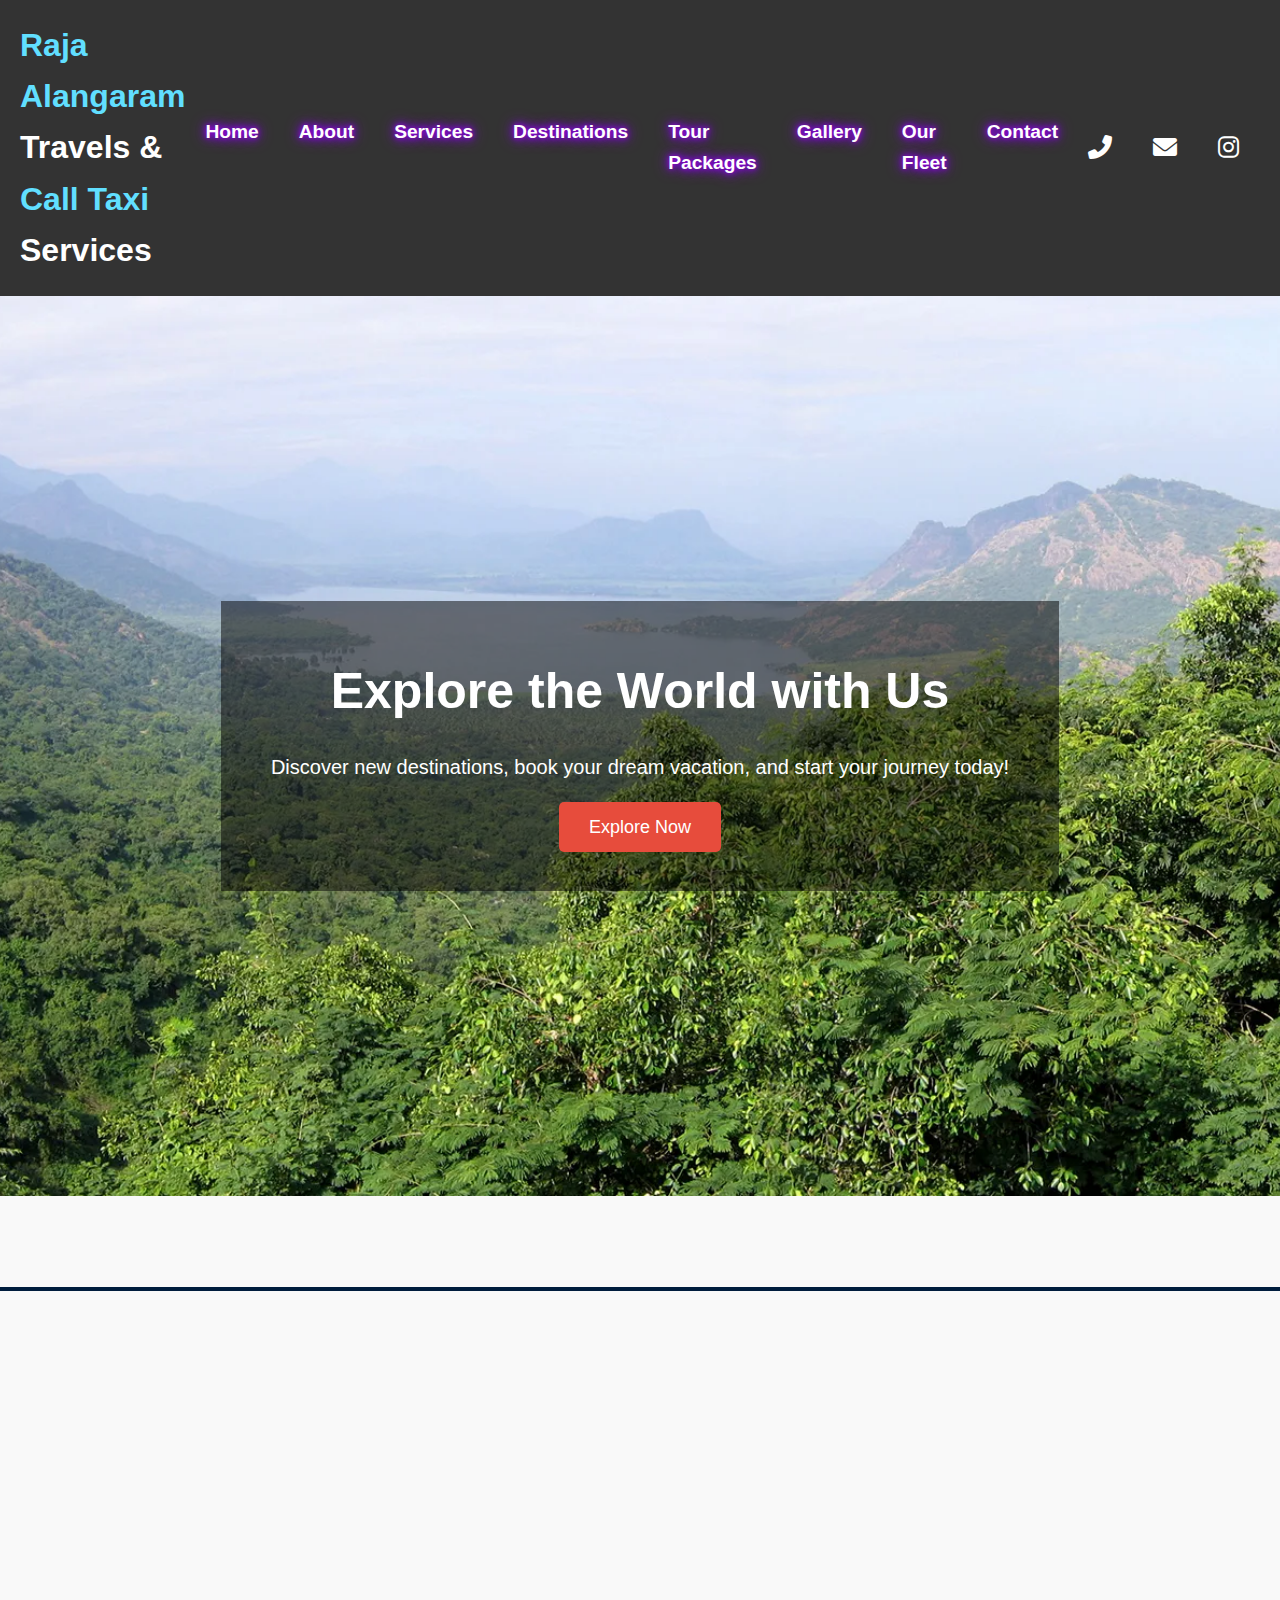
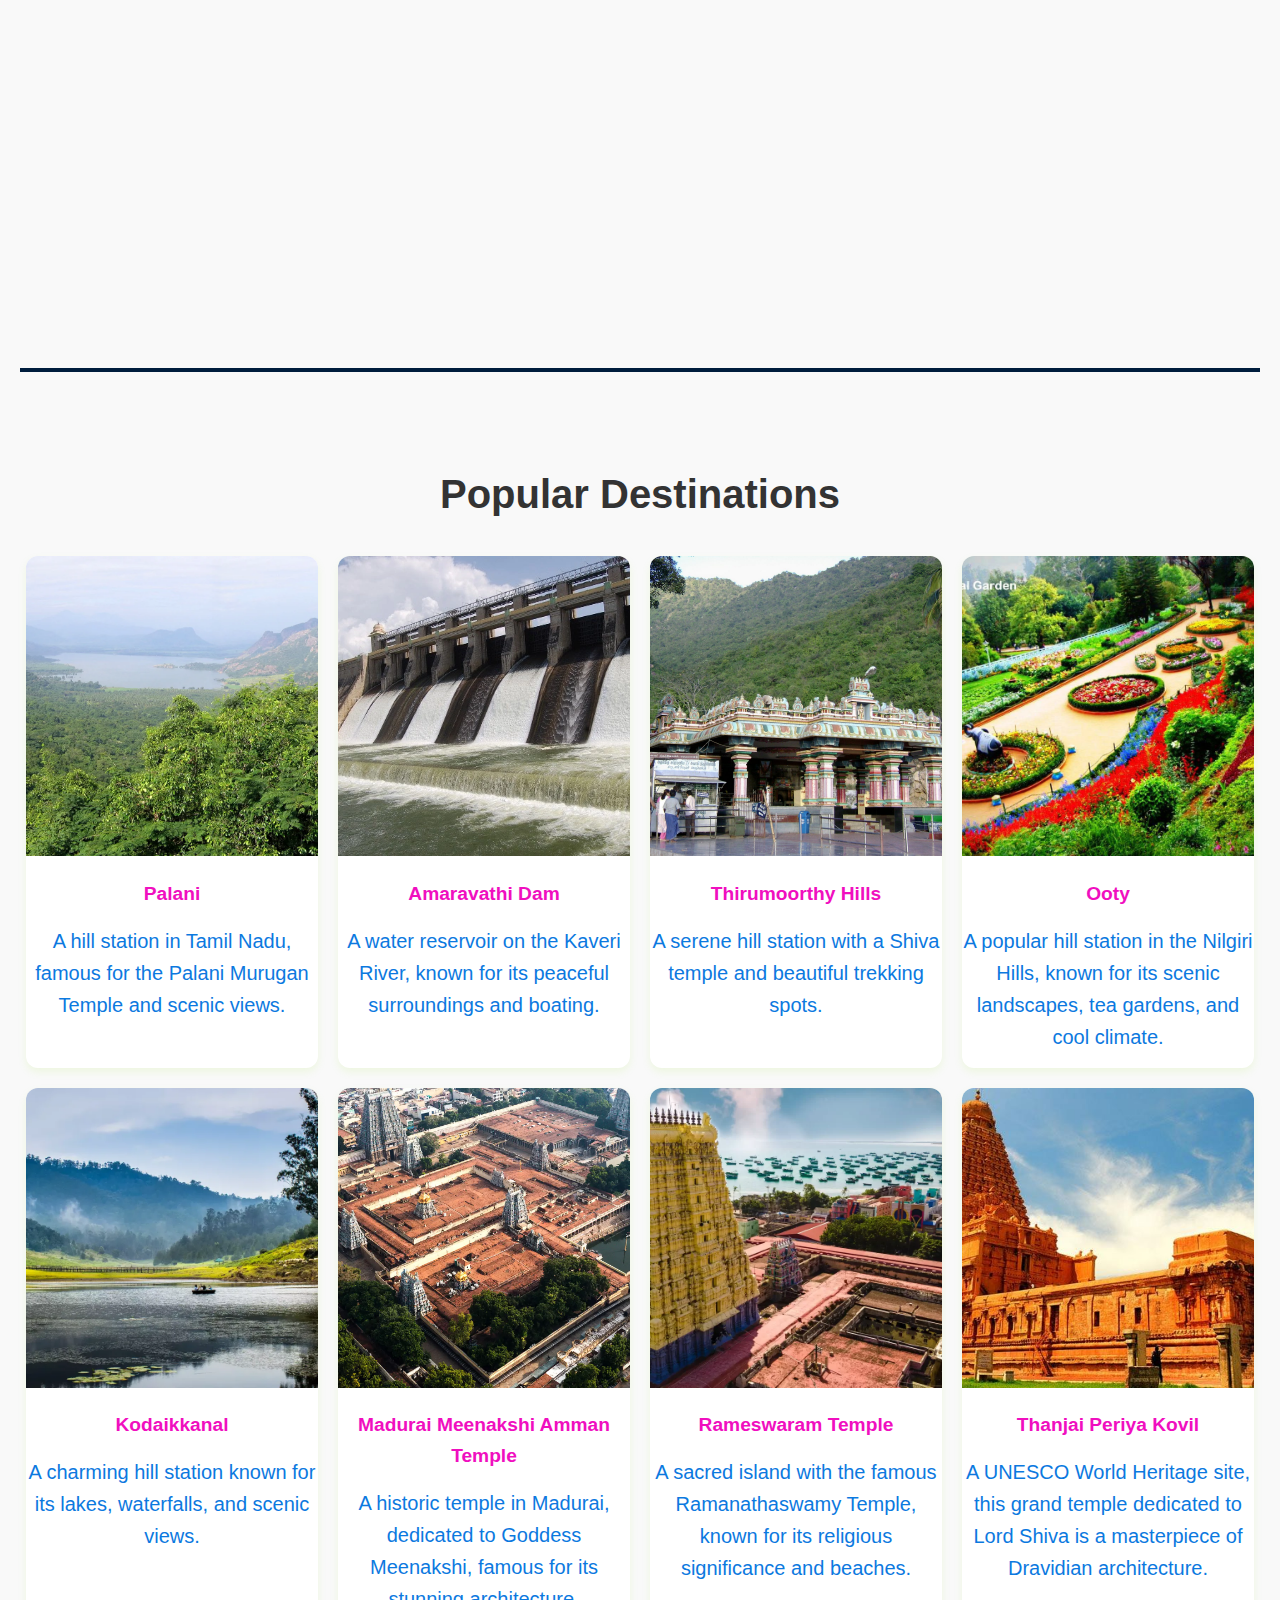
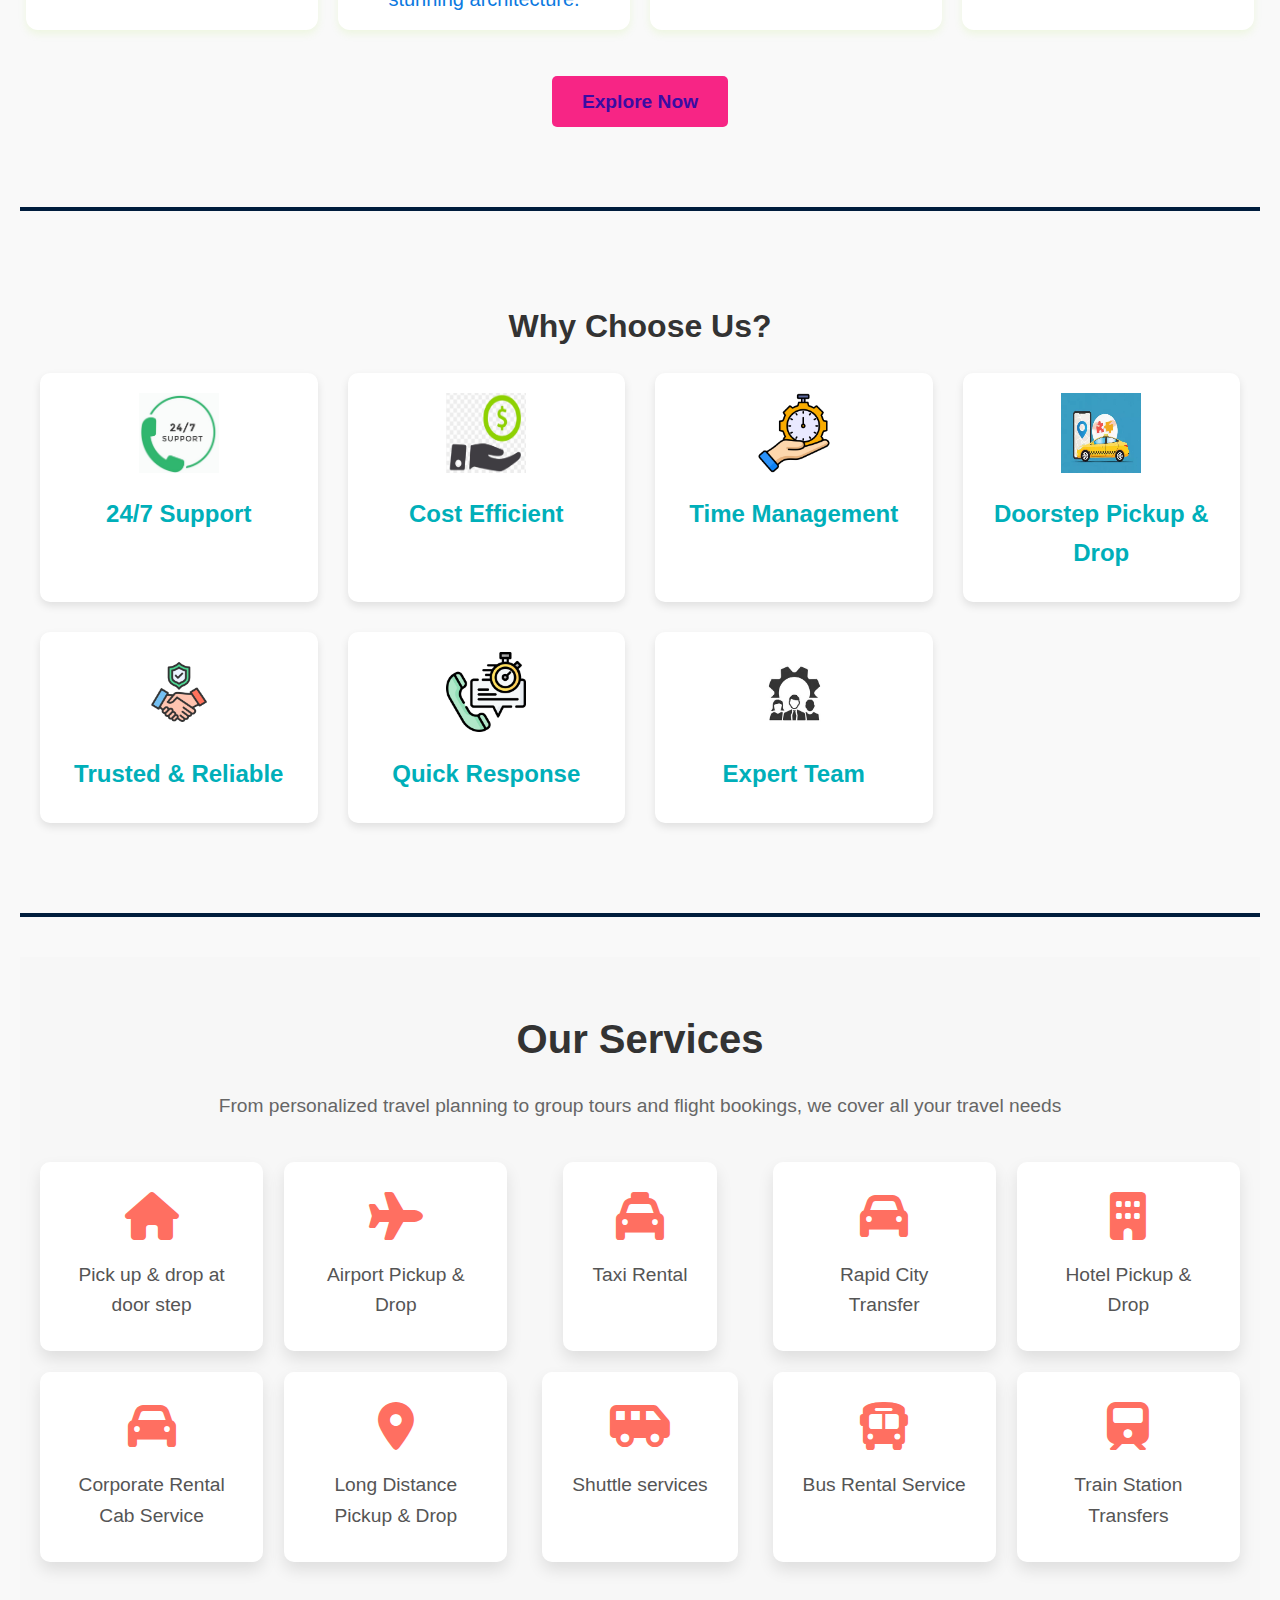
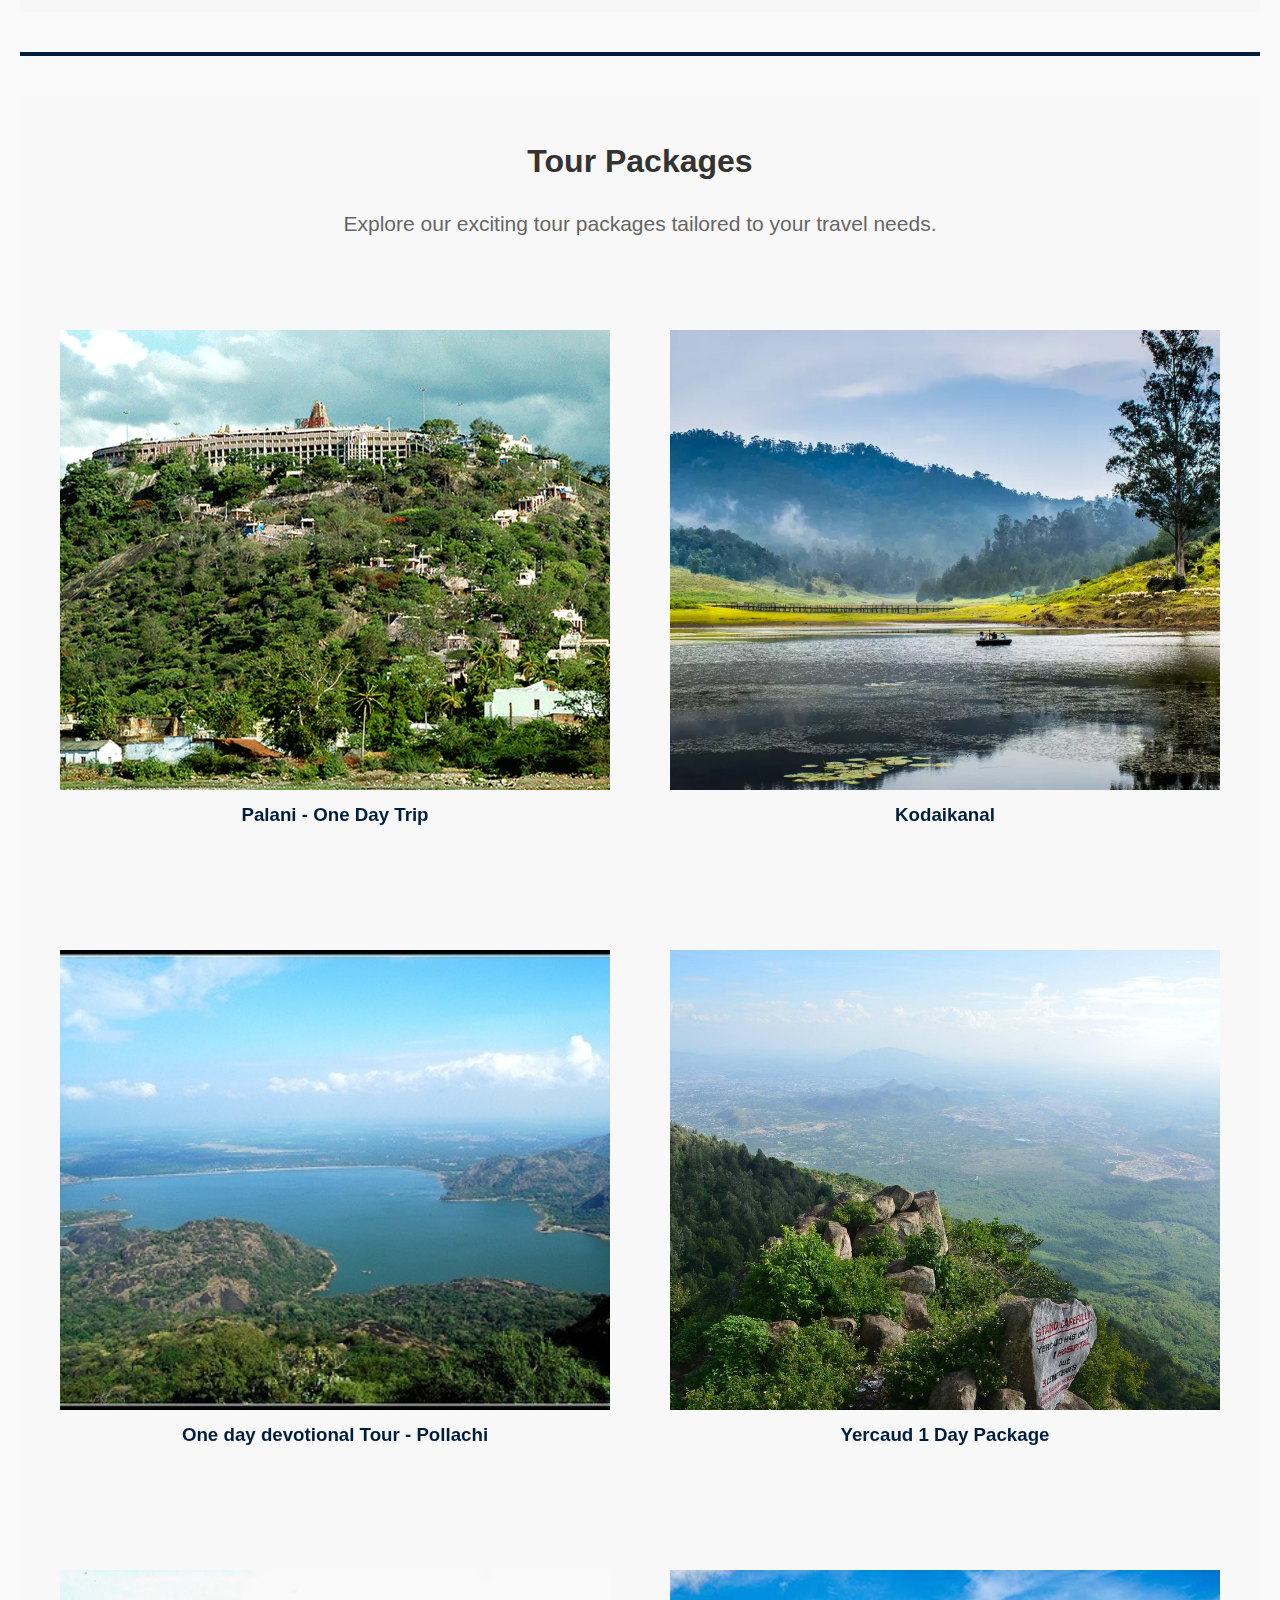
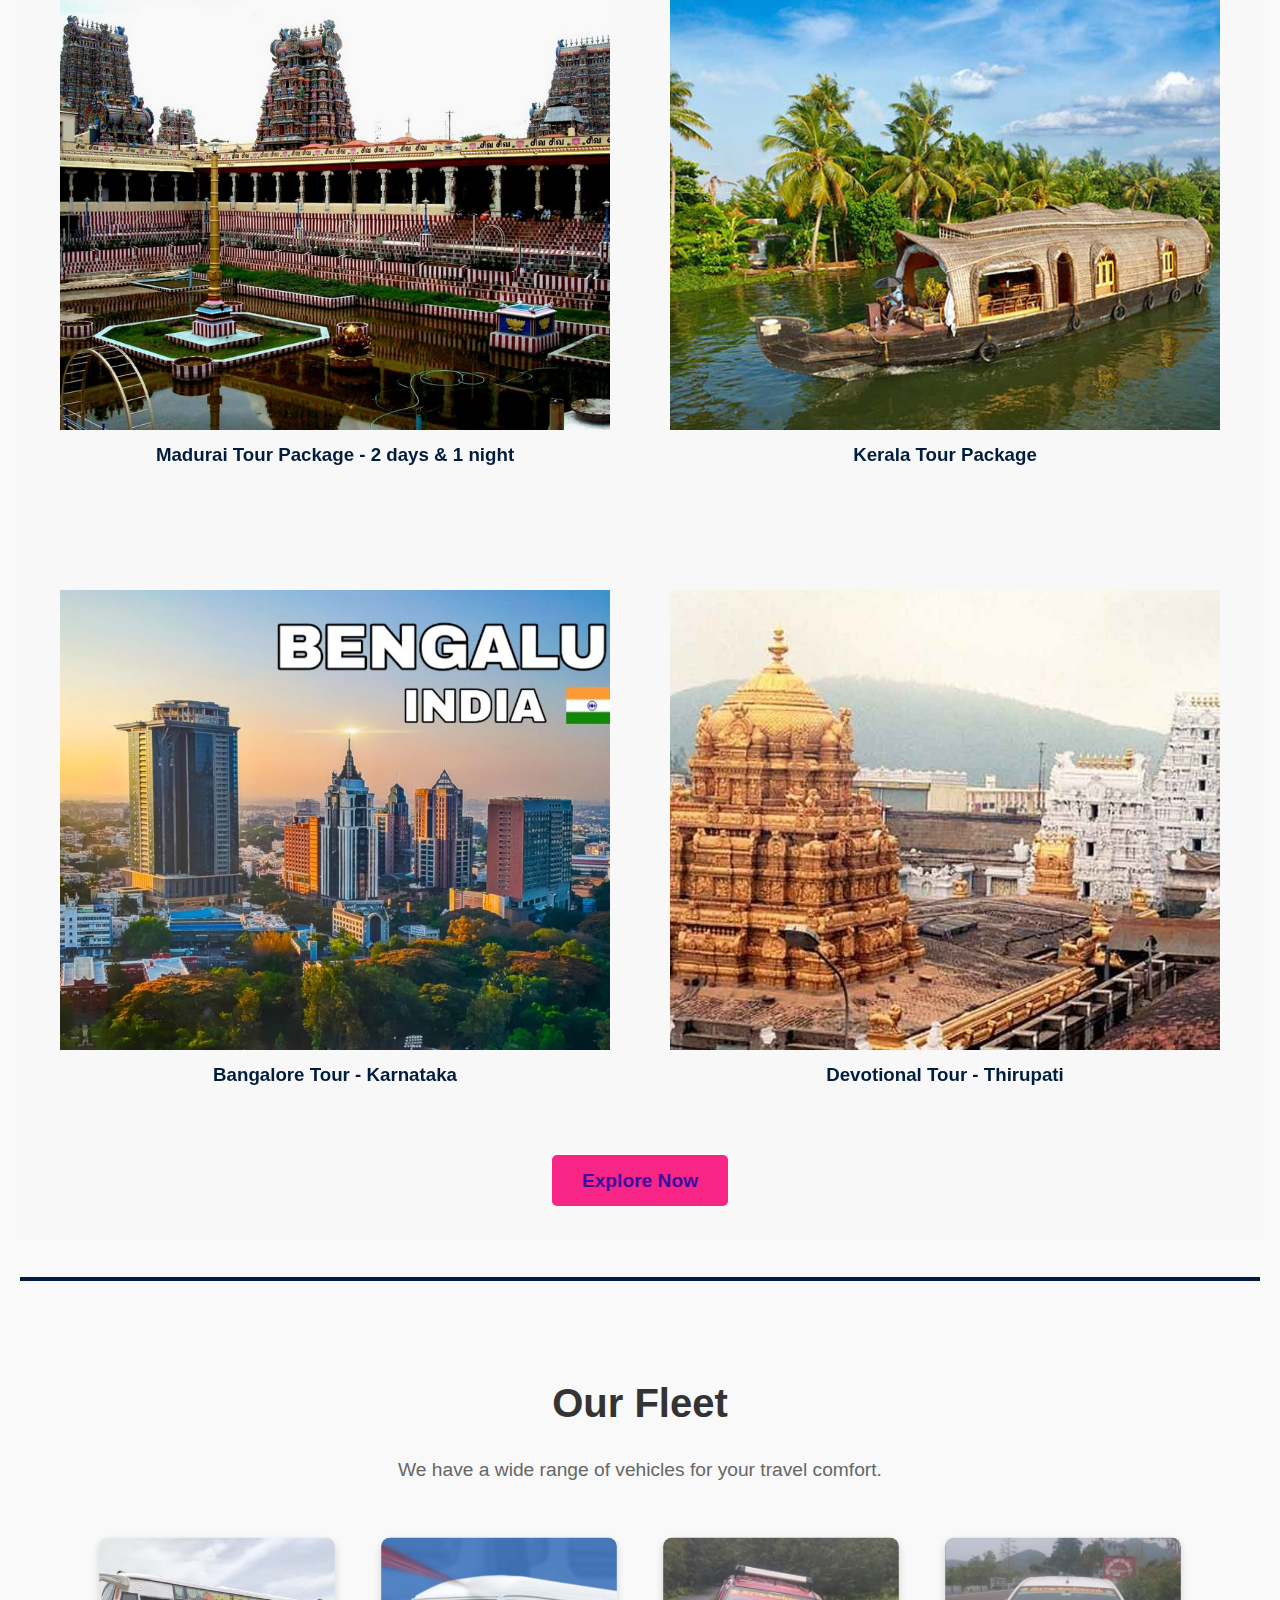
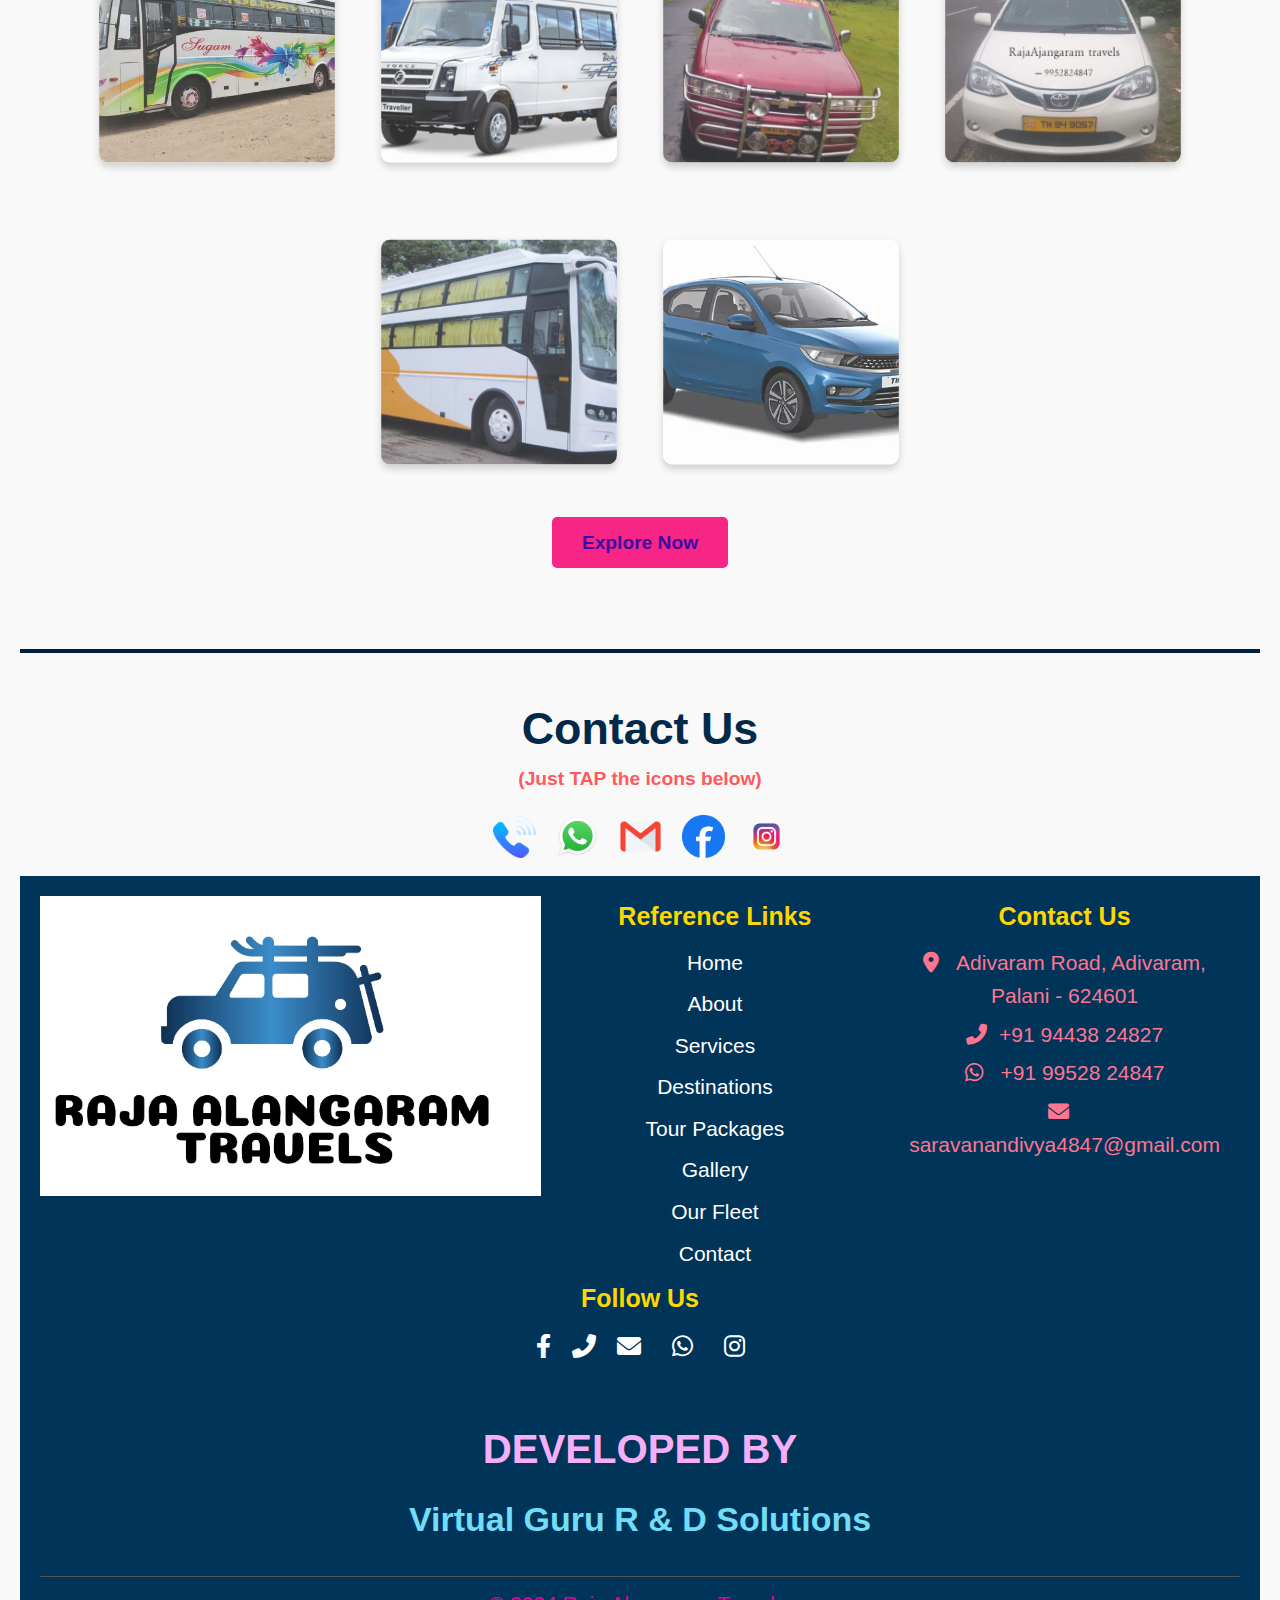
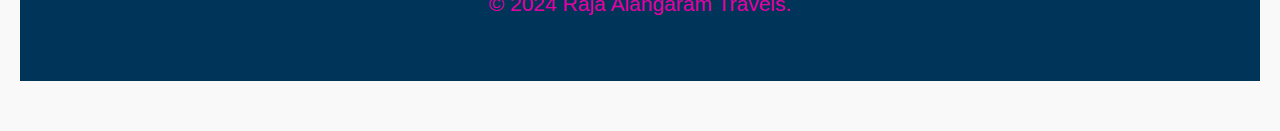
==== index.html @ 573901cd "Add files via upload" ====
<!DOCTYPE html>
<html lang="en">

<head>
    <meta charset="UTF-8">
    <meta name="viewport" content="width=device-width, initial-scale=1.0">
    <meta http-equiv="X-UA-Compatible" content="ie=edge">
    <title>Raja Alangaram Travels & Call Taxi Services in Palani</title>
    <link rel="icon" type="image/png" href="images/logo.jpg"> 
    <link rel="stylesheet" href="styles.css">
    <script src="script.js"></script>
    <!-- <script defer src="script.js"></script> -->
    <!-- Include FontAwesome for social media icons -->
    <link rel="stylesheet" href="https://cdnjs.cloudflare.com/ajax/libs/font-awesome/6.0.0-beta3/css/all.min.css">
</head>

<body>

    <!-- Header Section -->
    <header class="header">
        <div class="logo"><span>Raja Alangaram </span>Travels & <span>Call Taxi</span> Services</div>

        <!-- Hamburger Icon -->
        <div class="hamburger-icon" onclick="toggleMenu()">
            <i class="fas fa-bars"></i>
        </div>

        <nav class="navbar">
            <ul>
                <li><a href="#home">Home</a></li>
                <li><a href="About.html" target="_blank">About</a></li>
                <li><a href="Services.html" target="_blank">Services</a></li>
                <li><a href="Destinations.html" target="_blank">Destinations</a></li>
                <li><a href="Tour_packages.html" target="_blank">Tour Packages</a></li>
                <li><a href="Gallery.html" target="_blank">Gallery</a></li>
                <li><a href="Our_fleet.html" target="_blank">Our Fleet</a></li>
                <li><a href="Contact.html" target="_blank">Contact</a></li>
            </ul>
        </nav>
        <div class="social-icons">
            <a href="tel:+919443824847" class="icon"><i class="fas fa-phone-alt"></i></a>
            <a href="mailto:saravanandivya4847@gmail.com" class="icon"><i class="fas fa-envelope"></i></a>
            <a href="https://www.instagram.com/saravana2444kumar/profilecard/" target="_blank" class="icon"><i
                    class="fab fa-instagram"></i></a>
            <a href="https://www.facebook.com/people/Raja-Alangaram-Travels/100054265190573/" target="_blank"
                class="icon"><i class="fab fa-facebook-f"></i></a>
            <a href="https://wa.me/+919952824847" target="_blank" class="icon"><i class="fab fa-whatsapp"></i></a>
        </div>
    </header>
    <!-- Hero Section -->
    <section id="home" class="hero">
        <div class="hero-content">
            <h1>Explore the World with Us</h1>
            <p>Discover new destinations, book your dream vacation, and start your journey today!</p>
            <a href="#destinations" class="cta-btn">Explore Now</a>
        </div>
    </section>
    <br><br>
    <hr class="section-divider">

    <section id="abt" class="about">
        <h2 class="about-title">About Us</h2>
        <section id="abt" class="about">
            <div class="about-content">
                <!-- Left side content (image or other elements) -->
                <div class="about-image">
                    <img src="images/00.jpg" alt="About Us Image">
                </div>

                <!-- Right side content (text) -->
                <div class="about-text">
                    <p>Established in 2002, Raja Alangaram Travels in Adivaram, Palani, is a leading provider of 24-hour
                        car hire services. Known for its customer-centric approach, the business has built a strong
                        reputation, serving both local and out-of-town clients. Located near the bus stand on Adivaram
                        Road, it is easily accessible and continues to grow, with plans for expansion to serve a larger
                        clientele. The dedicated team strives to achieve the company’s vision of delivering excellent
                        services and products.</p>
                    <p>The company’s focus on customer satisfaction has helped it gain a loyal base, and its commitment
                        to quality service is reflected in the hard work and dedication of its staff. With its prime
                        location and convenient transport links, Raja Alangaram Travels remains a trusted choice for
                        those seeking reliable car hire services in Palani.</p>
                </div>
            </div>
        </section>


        <hr class="section-divider">

        <!-- Destinations Section -->
        <section id="destinations" class="destinations">
            <h2>Popular Destinations</h2>
            <div class="destination-cards">
                <div class="card">
                    <img src="images/palani.jpeg" alt="Palani">
                    <h3>Palani</h3>
                    <p>A hill station in Tamil Nadu, famous for the Palani Murugan Temple and scenic views.</p>
                </div>
                <div class="card">
                    <img src="images/amaravathi .jpg" alt="Amaravathi Dam">
                    <h3>Amaravathi Dam</h3>
                    <p>A water reservoir on the Kaveri River, known for its peaceful surroundings and boating.</p>
                </div>
                <div class="card">
                    <img src="images/thirumoorthy hills.jpg" alt="Thirumoorthy Hills">
                    <h3>Thirumoorthy Hills</h3>
                    <p>A serene hill station with a Shiva temple and beautiful trekking spots.</p>
                </div>
                <div class="card">
                    <img src="images/ooty.jpg" alt="Ooty">
                    <h3>Ooty</h3>
                    <p> A popular hill station in the Nilgiri Hills, known for its scenic landscapes, tea gardens, and
                        cool climate.</p>
                </div>
                <div class="card">
                    <img src="images/kodaikanal.jpg" alt="Kodaikkanal">
                    <h3>Kodaikkanal</h3>
                    <p>A charming hill station known for its lakes, waterfalls, and scenic views.</p>
                </div>
                <div class="card">
                    <img src="images/madurai.jpg" alt="Madurai Meenakshi Amman Temple">
                    <h3>Madurai Meenakshi Amman Temple</h3>
                    <p>A historic temple in Madurai, dedicated to Goddess Meenakshi, famous for its stunning
                        architecture.</p>
                </div>
                <div class="card">
                    <img src="images/rameswaram.jpg" alt="Rameswaram">
                    <h3>Rameswaram Temple</h3>
                    <p>A sacred island with the famous Ramanathaswamy Temple, known for its religious significance and
                        beaches.</p>
                </div>
                <div class="card">
                    <img src="images/thanjavur.jpg" alt="Thanjavur Periya Kovil">
                    <h3>Thanjai Periya Kovil</h3>
                    <p>A UNESCO World Heritage site, this grand temple dedicated to Lord Shiva is a masterpiece of
                        Dravidian architecture.</p>
                </div>
                <!-- Add more cards if needed -->
            </div>
            <br><br>
            <center>
                <a href="Destinations.html" target="_blank" class="btn">Explore Now</a>
            </center>
        </section>

        <hr class="section-divider">

        <section id="why-choose-us" class="why-choose-us">
            <h2>Why Choose Us?</h2>
            <div class="features">
                <div class="feature">
                    <img src="images/choose/1.jpg" alt="24/7 Support">
                    <h3>24/7 Support</h3>
                </div>
                
                <div class="feature">
                    <img src="images/choose/2.png" alt="Cost Efficient">
                    <h3>Cost Efficient</h3>
                </div>
                
                <div class="feature">
                    <img src="images/choose/3.png" alt="Time Management">
                    <h3>Time Management</h3>
                </div>
                
                <div class="feature">
                    <img src="images/choose/4.png" alt="Doorstep Pickup & Drop">
                    <h3>Doorstep Pickup & Drop</h3>
                </div>
                
                <div class="feature">
                    <img src="images/choose/5.png" alt="Trusted">
                    <h3>Trusted & Reliable</h3>
                </div>
                
                <div class="feature">
                    <img src="images/choose/6.png" alt="Quick Response">
                    <h3>Quick Response</h3>
                </div>
                
                <div class="feature">
                    <img src="images/choose/7.jpg" alt="Expert Team">
                    <h3>Expert Team</h3>
                </div>
            </div>
        </section>
        
        
        <hr class="section-divider">

        <!-- Services Section (example) -->
        <section id="services" class="services">
            <h2>Our Services</h2>
            <p>From personalized travel planning to group tours and flight bookings, we cover all your travel needs</p>

            <div class="service-container">
                <div class="service">
                    <i class="fas fa-home"></i>
                    <p>Pick up & drop at door step</p>
                </div>
                <div class="service">
                    <i class="fas fa-plane"></i>
                    <p>Airport Pickup & Drop</p>
                </div>
                <div class="service">
                    <i class="fas fa-taxi"></i>
                    <p>Taxi Rental</p>
                </div>
                <div class="service">
                    <i class="fas fa-car"></i>
                    <p>Rapid City Transfer</p>
                </div>
                <div class="service">
                    <i class="fas fa-building"></i>
                    <p>Hotel Pickup & Drop</p>
                </div>
                <div class="service">
                    <i class="fas fa-car"></i>
                    <p>Corporate Rental Cab Service</p>
                </div>
                <div class="service">
                    <i class="fas fa-map-marker-alt"></i>
                    <p>Long Distance Pickup & Drop</p>
                </div>
                <div class="service">
                    <i class="fas fa-shuttle-van"></i>
                    <p>Shuttle services</p>
                </div>
                <div class="service">
                    <i class="fas fa-bus"></i>
                    <p>Bus Rental Service</p>
                </div>
                <div class="service">
                    <i class="fas fa-train"></i>
                    <p>Train Station Transfers</p>
                </div>
            </div>
        </section>
        <hr class="section-divider">

        <section id="tour_packages" class="tour-packages">
            <h2>Tour Packages</h2>
            <p>Explore our exciting tour packages tailored to your travel needs.</p>
            <div class="packages-container">
                <!-- Package 1 -->
                <div class="package-card">
                    <div class="flip-card">
                        <div class="flip-card-inner">
                            <!-- Front Side: Image and Title -->
                            <div class="flip-card-front">
                                <img src="images/tours/palani.jpeg" alt="Palani - One Day Trip">
                                <h3>Palani - One Day Trip</h3>
                            </div>
                            <!-- Back Side: Content (Location, Places, Call Now) -->
                            <div class="flip-card-back">
                                <p><i class="fas fa-map-marker-alt"></i> Adivaram Road, Adivaram, Palani - 624601 (Near
                                    to Bus Stand)</p>
                                <ul>
                                    <li>Thiruavinangudi</li>
                                    <li>Mariyamman Kovil</li>
                                    <li>Periya Nayaki Amman Kovil</li>
                                    <li>Periyaudaiyar Kovil</li>
                                    <li>Sakkara Sithar Kovil</li>
                                    <li>Kannakanpatti Sarguru Jeeva Samathi</li>
                                    <li>Rediyarchathiram Pathala Sembumuruga Kovil</li>
                                </ul>
                                <button class="book-now" onclick="window.location.href='tel:+91 9952824847'">
                                    <i class="fas fa-phone-alt"></i> Call Now
                                </button>
                            </div>
                        </div>
                    </div>
                </div>

                <!-- Package 2 -->
                <div class="package-card">
                    <div class="flip-card">
                        <div class="flip-card-inner">
                            <!-- Front Side: Image and Title -->
                            <div class="flip-card-front">
                                <img src="images/tours/kodaikanal.jpg" alt="Kodaikanal">
                                <h3>Kodaikanal</h3>
                            </div>
                            <!-- Back Side: Content (Location, Places, Call Now) -->
                            <div class="flip-card-back">
                                <p><i class="fas fa-map-marker-alt"></i> Adivaram Road, Adivaram, Palani - 624601 (Near
                                    to Bus Stand)</p>
                                <ul>
                                    <li>One day trip sight seeing</li>
                                    <li>2 days & 1 night tour package</li>
                                </ul>

                                <button class="book-now" onclick="window.location.href='tel:+91 9952824847'">
                                    <i class="fas fa-phone-alt"></i> Call Now
                                </button>
                            </div>
                        </div>
                    </div>
                </div>

                <div class="package-card">
                    <div class="flip-card">
                        <div class="flip-card-inner">
                            <!-- Front Side: Image and Title -->
                            <div class="flip-card-front">
                                <img src="images/tours/aliyar.jpg" alt="One day devotional tour-Pollachi">
                                <h3>One day devotional Tour - Pollachi</h3>
                            </div>
                            <!-- Back Side: Content (Location, Places, Call Now) -->
                            <div class="flip-card-back">
                                <p><i class="fas fa-map-marker-alt"></i> Adivaram Road, Adivaram, Palani - 624601 (Near
                                    to Bus Stand)</p>
                                <ul>
                                    <li>Udumalai Thirupati Kovil</li>
                                    <li>Thirumoorthi Kovil</li>
                                    <li>Shri Subramanya Swami Kovil</li>
                                    <li>Sulaikal Mariyamman Kovil</li>
                                    <li>Arulmigu Masaniamman Kovil</li>
                                </ul>

                                <button class="book-now" onclick="window.location.href='tel:+91 9952824847'">
                                    <i class="fas fa-phone-alt"></i> Call Now
                                </button>
                            </div>
                        </div>
                    </div>
                </div>

                <div class="package-card">
                    <div class="flip-card">
                        <div class="flip-card-inner">
                            <!-- Front Side: Image and Title -->
                            <div class="flip-card-front">
                                <img src="images/tours/yercad.jpg" alt="Yercaud 1 Day Package">
                                <h3>Yercaud 1 Day Package</h3>
                            </div>
                            <!-- Back Side: Content (Location, Places, Call Now) -->
                            <div class="flip-card-back">
                                <p><i class="fas fa-map-marker-alt"></i> Adivaram Road, Adivaram, Palani - 624601 (Near
                                    to Bus Stand)</p>
                                <ul>
                                    <li>Shervaraysn Temple</li>
                                    <li>Manjukutti View Point</li>
                                    <li>Kiliyur Falls</li>
                                    <li>Ladies Seat Gents Seat</li>
                                    <li>Rose Garden</li>
                                    <li>Anna Park</li>
                                    <li>Lake Park</li>
                                    <li>Pagoda Point</li>
                                    <li>Boating</li>
                                </ul>
                                <button class="book-now" onclick="window.location.href='tel:+91 9952824847'">
                                    <i class="fas fa-phone-alt"></i> Call Now
                                </button>
                            </div>
                        </div>
                    </div>
                </div>

                <div class="package-card">
                    <div class="flip-card">
                        <div class="flip-card-inner">
                            <!-- Front Side: Image and Title -->
                            <div class="flip-card-front">
                                <img src="images/tours/madurai.jpg" alt="Madurai Tour Package - 2 days & 1 night">
                                <h3>Madurai Tour Package - 2 days & 1 night </h3>
                            </div>
                            <!-- Back Side: Content (Location, Places, Call Now) -->
                            <div class="flip-card-back">
                                <p><i class="fas fa-map-marker-alt"></i> Adivaram Road, Adivaram, Palani - 624601 (Near
                                    to Bus Stand)</p>
                                <ul>
                                    <li>Meenakshi Amman Temple</li>
                                    <li>Famous Jigarthanda Drink</li>
                                    <li>Arulmigu Alagar Kovil</li>
                                    <li>Arulmigu Solaimalai Murugan Temple, Pazhamudircholai</li>
                                    <li>Shri Arulmigu Subramaniya Swami Temple, Thiruparakundram</li>
                                    <li>Thirumalai Nayakkar Palace</li>
                                    <li>Gandhi Memorial Museum</li>
                                    <li>Theppakulam Vandiyur Mariamman Kovil</li>
                                    <li>Vaigai Dam</li>
                                </ul>

                                <button class="book-now" onclick="window.location.href='tel:+91 9952824847'">
                                    <i class="fas fa-phone-alt"></i> Call Now
                                </button>
                            </div>
                        </div>
                    </div>
                </div>
                <div class="package-card">
                    <div class="flip-card">
                        <div class="flip-card-inner">
                            <!-- Front Side: Image and Title -->
                            <div class="flip-card-front">
                                <img src="images/tours/kerala.jpg" alt="Kerala Tour Package">
                                <h3>Kerala Tour Package</h3>
                            </div>
                            <!-- Back Side: Content (Location, Places, Call Now) -->
                            <div class="flip-card-back">
                                <p><i class="fas fa-map-marker-alt"></i> Adivaram Road, Adivaram, Palani - 624601 (Near
                                    to Bus Stand)</p>
                                <ul>
                                    <li>Alleppey (Alappuzha)</li>
                                    <li>Munnar</li>
                                    <li>Kochi (Cochin)</li>
                                    <li>Thekkady</li>
                                    <li>Varkala</li>
                                    <li>Kumarakom</li>
                                </ul>

                                <button class="book-now" onclick="window.location.href='tel:+91 9952824847'">
                                    <i class="fas fa-phone-alt"></i> Call Now
                                </button>
                            </div>
                        </div>
                    </div>
                </div>

                <div class="package-card">
                    <div class="flip-card">
                        <div class="flip-card-inner">
                            <!-- Front Side: Image and Title -->
                            <div class="flip-card-front">
                                <img src="images/tours/bengaluru.jpg" alt="Bangalore Tour - Karnataka">
                                <h3>Bangalore Tour - Karnataka</h3>
                            </div>
                            <!-- Back Side: Content (Location, Places, Call Now) -->
                            <div class="flip-card-back">
                                <p><i class="fas fa-map-marker-alt"></i> Adivaram Road, Adivaram, Palani - 624601 (Near
                                    to Bus Stand)</p>
                                <ul>
                                    <li>Bangalore Palace</li>
                                    <li>Cubbon Park</li>
                                    <li>Lalbagh Botanical Garden</li>
                                    <li>Vidhana Soudha</li>
                                    <li>Bannerghatta National Park</li>
                                    <li>Iskcon Temple Bangalore</li>
                                </ul>

                                <button class="book-now" onclick="window.location.href='tel:+91 9952824847'">
                                    <i class="fas fa-phone-alt"></i> Call Now
                                </button>
                            </div>
                        </div>
                    </div>
                </div>

                <div class="package-card">
                    <div class="flip-card">
                        <div class="flip-card-inner">
                            <!-- Front Side: Image and Title -->
                            <div class="flip-card-front">
                                <img src="images/tours/tirupathi.jpg" alt="Devotional Tour - Thirupati">
                                <h3>Devotional Tour - Thirupati</h3>
                            </div>
                            <!-- Back Side: Content (Location, Places, Call Now) -->
                            <div class="flip-card-back">
                                <p><i class="fas fa-map-marker-alt"></i> Adivaram Road, Adivaram, Palani - 624601 (Near
                                    to Bus Stand)</p>
                                <ul>
                                    <li>Sri Venkateswara Temple</li>
                                    <li>Sri Kapileswara Swamy Temple</li>
                                    <li>Alamelu Mangapura Temple</li>
                                    <li>TTD Gardens</li>
                                    <li>Sri Kalyana Venkateswaraswami Temple</li>
                                    <li>Govindarajaswami Temple</li>                                    
                                </ul>

                                <button class="book-now" onclick="window.location.href='tel:+91 9952824847'">
                                    <i class="fas fa-phone-alt"></i> Call Now
                                </button>
                            </div>
                        </div>
                    </div>
                </div>
                <!-- Repeat for more cards -->
            </div>
            <br>
            <center>
                <a href="Tour_packages.html" target="_blank" class="btn">Explore Now</a>
            </center>
        </section>
        <!-- <hr class="section-divider"> -->
        <!-- Gallery Section (example) -->
        <!-- <section id="gallery" class="gallery">
            <h2>Gallery</h2>
            <p>CExplore some of the incredible destinations we've visited!</p>
            <div class="gallery-container">
                <div class="gallery-item">
                    <img src="images/gallery/amaravathi .jpg" alt="Amaravathi" />
                </div>
                <div class="gallery-item">
                    <img src="images/gallery/covai.jpeg" alt="Isha Yoga Center" />
                </div>
                <div class="gallery-item">
                    <img src="images/gallery/erode.jpg" alt="Erode" />
                </div>
                <div class="gallery-item">
                    <img src="images/gallery/kallanai-dam.jpg" alt="kallanai Dam" />
                </div>
                <div class="gallery-item">
                    <img src="images/gallery/Kanyakumari.jpg" alt="Kanyakumari" />
                </div>
            </div>
            <br><br>
            <div class="gallery-container">
                <div class="gallery-item">
                    <img src="images/gallery/nilgiris.jpeg" alt="Nilgiri" />
                </div>
                <div class="gallery-item">
                    <img src="images/gallery/palakkad.jpeg" alt="Palakkad" />
                </div>
                <div class="gallery-item">
                    <img src="images/gallery/palani.jpeg" alt="Palani" />
                </div>
                <div class="gallery-item">
                    <img src="images/gallery/pondi.jpg" alt="Pondicherry" />
                </div>
                <div class="gallery-item">
                    <img src="images/gallery/salem.jpg" alt="Salem" />
                </div>

            </div>
        </section>-->
        <hr class="section-divider">
        <!-- Our Fleet Section (example) -->
        <section id="our_fleet" class="our-fleet">
            <h2>Our Fleet</h2>
            <p>We have a wide range of vehicles for your travel comfort.</p>
            <!-- <div class="fleet-container">
                <div class="fleet-item">
                    <img src="cars/1.jpg" alt="Vehicle 1" />
                </div>
                <div class="fleet-item">
                    <img src="cars/2.jpg" alt="Vehicle 2" />
                </div>
                <div class="fleet-item">
                    <img src="cars/3.jpg" alt="Vehicle 3" />
                </div>
                <div class="fleet-item">
                    <img src="cars/4.jpg" alt="Vehicle 4" />
                </div>
            </div> -->
            <div class="fleet-container">
                <div class="fleet-item">
                    <img src="cars/bus.jpeg" alt="Vehicle 1" />
                </div>
                <div class="fleet-item">
                    <img src="cars/van.png" alt="Vehicle 2" />
                </div>
                <div class="fleet-item">
                    <img src="cars/7.jpg" alt="Vehicle 3" />
                </div>
                <div class="fleet-item">
                    <img src="cars/8.jpg" alt="Vehicle 4" />
                </div>
            </div>
            <br><br>
            <div class="fleet-container">
                <div class="fleet-item">
                    <img src="cars/coach.jpeg" alt="Vehicle 1" />
                </div>
                <div class="fleet-item">
                    <img src="cars/1.jpg" alt="Vehicle 1" />
                </div>
            </div>
                <br><br>
                <center>
                    <a href="Our_fleet.html" target="_blank" class="btn">Explore Now</a>
                </center>

        </section>
        <hr class="section-divider">
        <!-- Contact Section -->
        <center>
            <section id="contact" class="contact">
                <h1>Contact Us</h1>
                <h2> (Just TAP the icons below)</h2>
                <div class="contact-row">
                    <a href="tel:+91 94438 24847">
                        <img src="images/icons/call.png" alt="Call" class="contact-icon">
                    </a>
                    <a href="https://wa.me/+919952824847" target="_blank">
                        <img src="images/icons/WhatsApp.png" alt="WhatsApp"
                            class="contact-icon">
                    </a>
                    <a href="mailto:saravanandivya4847@gmail.com">
                        <img src="images/icons/mail.png" alt="Email" class="contact-icon">
                    </a>
                    <a href="https://www.facebook.com/people/Raja-Alangaram-Travels/100054265190573/" target="_blank">
                        <img src="images/icons/fb.png" alt="Facebook" class="contact-icon">
                    </a>
                    <a href="https://www.instagram.com/saravana2444kumar/profilecard/" target="_blank">
                        <img src="images/icons/insta.png" alt="Instagram" class="contact-icon">
                    </a>
                </div>
            </section>
        </center>

        <!-- Footer Section -->
        <footer class="footer">
            <div class="footer-container">
                <!-- 1st Column: Logo -->
                <div class="footer-logo">
                    <img src="images/logo.jpg" alt="Raja Alangaram Travels Logo">
                </div>

                <!-- 2nd Column: Reference Links -->
                <div class="footer-links">
                    <h3>Reference Links</h3>
                    <ul>
                        <li><a href="#home">Home</a></li>
                        <li><a href="About.html" target="_blank">About</a></li>
                        <li><a href="Services.html" target="_blank">Services</a></li>
                        <li><a href="Destinations.html" target="_blank">Destinations</a></li>
                        <li><a href="Tour_packages.html" target="_blank">Tour Packages</a></li>
                        <li><a href="Gallery.html" target="_blank">Gallery</a></li>
                        <li><a href="Our_fleet.html" target="_blank">Our Fleet</a></li>
                        <li><a href="Contact.html" target="_blank">Contact</a></li>
                    </ul>
                </div>

                <!-- 3rd Column: Contact Us -->
                <div class="footer-contact">
                    <h3>Contact Us</h3>
                    <p><i class="fas fa-map-marker-alt"></i> Adivaram Road, Adivaram, Palani - 624601</p>
                    <p><i class="fas fa-phone-alt"></i>+91 94438 24827</p>
                    <p><i class="fab fa-whatsapp"></i> +91 99528 24847</p>
                    <p><i class="fas fa-envelope"></i>saravanandivya4847@gmail.com</p>
                </div>

                <!-- 4th Column: Follow Us -->
                <div class="footer-social">
                    <h3>Follow Us</h3>
                    <div class="social-icons">
                        <a href="https://www.facebook.com/people/Raja-Alangaram-Travels/100054265190573/"
                            target="_blank" class="social-icon"><i class="fab fa-facebook-f"></i></a>
                        <a href="tel:+919443824847" class="social-icon"><i class="fas fa-phone-alt"></i></a>
                        <a href="mailto:saravanandivya4847@gmail.com" class="social-icon"><i
                                class="fas fa-envelope"></i></a>
                        <a href="https://wa.me/+919952824847" target="_blank" class="icon"><i
                                class="fab fa-whatsapp"></i></a>
                        <a href="https://www.instagram.com/saravana2444kumar/profilecard/" target="_blank"
                            class="social-icon"><i class="fab fa-instagram"></i></a>
                        <!-- <a href="#" class="social-icon"><i class="fab fa-twitter"></i></a>
                        <a href="#" class="social-icon"><i class="fab fa-linkedin-in"></i></a> -->
                    </div>
                    <br><br>
                    <H1>DEVELOPED BY</H1>
                <h2>Virtual Guru R & D Solutions</h2>
                </div>
            </div>

            <!-- Copyright Notice -->
            <p class="footer-copy">&copy; 2024 Raja Alangaram Travels.</p>
        </footer>
</body>
</html>
---- styles.css ----
/* General Styles */
* {
    margin: 0;
    padding: 0;
    box-sizing: border-box;
}

body {
    font-family: 'Arial', sans-serif;
    line-height: 1.6;
    background-color: #f9f9f9;
}

a {
    text-decoration: none;
}

ul {
    list-style: none;
}

/* Style for the horizontal rule (hr) */
.section-divider {
    border: 0;
    height: 0.25rem;
    background-color: #001d3d; /* Set the color of the hr line */
    margin: 40px 0; /* Adjust spacing above and below the hr line */
}

/* General Styles for Header */
.header {
    display: flex;
    justify-content: space-between;
    align-items: center;
    padding: 20px;
    background-color: #333;
    color: #fff;
}

/* Logo Styling */
.logo {
    font-size: 2em;
    font-weight: bold;
}

.logo span {
    color: #61dfff; /* Accent color */
}

/* Navbar Styling */
.navbar {
    display: flex;
    justify-content: center;
    align-items: center;
}

.navbar ul {
    list-style: none;
    padding: 0;
    margin: 0;
    display: flex;
}

.navbar ul li {
    margin: 0 15px;
}

.navbar ul li a {
    color: #fff;
    text-decoration: none;
    font-size: 1.25em;
    transition: color 0.3s ease;
    font-weight: bold;
}

.navbar ul li a:hover {
    color: #00f5d4; /* Accent color on hover */
}

/* Social Icons */
.social-icons {
    display: flex;
    align-items: center;
}

.social-icons .icon {
    color: #fff;
    margin: 0 10px;
    font-size: 1.5em;
    transition: color 0.3s ease;
}

.social-icons .icon:hover {
    color: #00bbf9; /* Accent color on hover */
}
/* Hamburger Icon */
.hamburger-icon { 
    display: none;
    font-size: 2em;
    cursor: pointer;
    color: #fff;
    position: absolute;
    top: 20px; /* Position at the top of the page */
    left: 20px; /* Position on the left */
    z-index: 10; /* Ensure it stays on top of the navbar */
    text-shadow: 0 0 10px #fff, 0 0 20px #c800ff, 0 0 30px #00a2ff; /* Initial glow effect */
    animation: glow 1.5s infinite alternate; /* Animation for glowing effect */
}

/* Keyframes for the glowing effect */
@keyframes glow {
    0% {
        text-shadow: 0 0 10px #fff, 0 0 20px #c800ff, 0 0 30px #00a2ff;
    }
    50% {
        text-shadow: 0 0 20px #fff, 0 0 30px #c800ff, 0 0 40px #00a2ff;
    }
    100% {
        text-shadow: 0 0 10px #fff, 0 0 20px #c800ff, 0 0 30px #00a2ff;
    }
}

/* Navbar */
.navbar {
    position: relative; /* Ensure the navbar is positioned relatively */
    /* background-color: #e00404; Default background color for the navbar */
}

.navbar ul {
    display: flex;
    flex-direction: row; /* Default layout for desktop */
    list-style: none;
    margin: 0;
    padding: 0;
    justify-content: center; /* Center the navbar items horizontally */
}

.navbar ul li {
    margin: 10px 20px;
}

/* Glowing Text Effect for Navbar Links */
.navbar ul li a {
    color: #fff; /* Text color */
    font-size: 1.2em; /* Font size */
    text-decoration: none; /* Remove underline from links */
    text-shadow: 0 0 5px #a106de, 0 0 10px #6200ff, 0 0 15px #b700ff; /* Glowing effect */
    transition: text-shadow 0.3s ease-in-out; /* Smooth transition effect */
}

/* Add a stronger glow effect on hover */
.navbar ul li a:hover {
    text-shadow: 0 0 10px #0ce7e3, 0 0 20px #00d9ff, 0 0 30px #00ffd9; /* Glow intensifies on hover */
}

/* Mobile View */
@media (max-width: 768px) {
    /* Navbar list items should be hidden by default on mobile */
    .navbar ul {
        display: none;
        flex-direction: column;
        width: 100%;
        background-color: #c01919;
        position: absolute;
        top: 60px; /* Below the header */
        left: 0;
        padding: 20px 0;
    }
    .navbar ul li {
        margin: 10px 0;
    }

    /* Show the hamburger icon on mobile */
    .hamburger-icon {
        display: block;
    }
}

/* When the menu is active, show the navbar items */
.navbar.active ul {
    display: flex; /* Show the navbar items when the menu is active */
}

/* Toggle hamburger icon appearance on active state */
.navbar.active .hamburger-icon i {
    transform: rotate(90deg); /* Rotate icon when active */
}

/* Mobile Navigation (Hidden by default) */
.navbar ul {
    display: flex;
}

@media (max-width: 768px) {
    /* Hide the navbar items on mobile */
    .navbar ul {
        display: none;
        flex-direction: column;
        width: 100%;
        background-color: #333;
        position: absolute;
        top: 60px; /* Below the header */
        left: 0;
        padding: 20px 0;
    }

    .navbar ul li {
        margin: 10px 0;
        text-align: center;
    }

    /* Show the hamburger icon */
    .hamburger-icon {
        display: block;
    }
}

/* When the menu is active, show the navbar items */
.navbar.active ul {
    display: flex;
}

/* Toggle hamburger icon appearance on active state */
.navbar.active .hamburger-icon i {
    transform: rotate(90deg); /* Rotate icon when active */
}


/* Hero Section */
.hero {
    height: 100vh;
    background: url('images/4.jpeg') no-repeat center center/cover;
    display: flex;
    justify-content: center;
    align-items: center;
    text-align: center;
    color: white;
}

.hero-content {
    background: rgba(0, 0, 0, 0.5);
    padding: 50px;
}

.hero h1 {
    font-size: 50px;
    margin-bottom: 20px;
}

.hero p {
    font-size: 20px;
    margin-bottom: 30px;
    color: #fff
}

.cta-btn {
    background-color: #e74c3c;
    color: white;
    padding: 15px 30px;
    border-radius: 5px;
    font-size: 18px;
}

.cta-btn:hover {
    background-color: #c0392b;
}

.btn {
    background-color: #f72585; 
    color: #3a0ca3;
    padding: 15px 30px;
    border-radius: 5px;
    font-size: 1.2rem;
    font-weight: bold;
}

.btn:hover {
    background-color: #e3f2fd;
}
.destinations {
    padding: 50px 0;
    text-align: center; /* This centers the content horizontally */
}

.destination-cards {
    display: grid;
    grid-template-columns: repeat(4, 1fr); /* 4 cards per row */
    gap: 20px; /* space between cards */
    margin: 6px 6px; /* 6px left and right margin */
    margin-top: 30px;
    justify-items: center; /* Ensures the cards are centered horizontally */
}

.card {
    background-color: #fff;
    border-radius: 12px;
    box-shadow: 0 4px 8px rgba(139, 225, 2, 0.1);
    overflow: hidden;
    transition: transform 0.3s ease;
}

.card img {
    width: 100%;
    height: 300px;
    object-fit: cover;
}

.card h3 {
    font-size: 1.2rem;
    margin: 15px 10px;
    color: #f00fbf;
}

.card p {
    font-size: 1.25rem;
    color: #0c79df;
    margin-bottom: 15px;
}

.card:hover {
    transform: translateY(-10px); /* Hover effect */
}

/* Medium screens (tablets) */
@media (max-width: 1200px) {
    .destination-cards {
        grid-template-columns: repeat(3, 1fr); /* 3 cards per row on medium screens */
    }
}

/* Small screens (large phones) */
@media (max-width: 900px) {
    .destination-cards {
        grid-template-columns: repeat(2, 1fr); /* 2 cards per row on smaller screens */
    }
}

/* Mobile screens */
@media (max-width: 600px) {
    .destination-cards {
        grid-template-columns: 1fr; /* 1 card per row on mobile screens */
    }
}
/* About Section */
.about {
  padding: 50px 20px;
  background-color: #f9f9f9;
  text-align: center; /* Center text for the title */
  position: relative;
  overflow: hidden; /* Prevent overflow during animation */
}

/* Title Styling */
.about-title {
  font-size: 36px;
  margin-bottom: 30px;
  font-weight: bold;
  color: #333;
  opacity: 0; /* Initially hidden */
  animation: fadeInUp 1s ease-out forwards 0.3s; /* Fade-in and slide-up effect */
}

/* Container for text and image */
.about-content {
  display: flex;
  flex-wrap: wrap; /* Allow wrapping on smaller screens */
  align-items: center; /* Vertically align content */
  justify-content: space-between; /* Create space between content and image */
  gap: 40px; /* Space between text and image */
  max-width: 1200px; /* Optional: Sets a max width for content */
  margin: 0 auto; /* Center the content horizontally */
  opacity: 0; /* Initially hidden */
  animation: fadeInUp 1.5s ease-out forwards 0.6s; /* Entire section fades and slides up with delay */
}

/* Left side content (text) */
.about-text {
  flex: 1;
  padding-right: 20px;
  text-align: left; /* Align text to the left */
  opacity: 0; /* Initially hidden */
  animation: fadeInUp 1s ease-out forwards 0.5s; /* Animation with slight delay */
}

.about-text p {
  font-size: 1.04rem;
  line-height: 1.6;
  margin-bottom: 20px;
  color: #555;
  transition: color 0.3s ease; /* Smooth transition for text color */
}
.about-text:hover p {
    color: #510fec; /* Change color on hover */
  }
/* Right side image */
.about-image {
  flex: 1;
  max-width: 50%; /* Ensures image does not get too large */
  opacity: 0; /* Initially hidden */
  animation: fadeInUp 1s ease-out forwards 0.7s; /* Animation with slight delay */
}

.about-image img {
  width: 100%;
  height: auto;
  border-radius: 8px;
  box-shadow: 0 4px 6px rgba(0, 0, 0, 0.1); /* Optional: Adds a shadow around the image */
}

/* Fade-in and slide-up animation */
@keyframes fadeInUp {
  0% {
    opacity: 0;
    transform: translateY(30px); /* Start from below */
  }
  100% {
    opacity: 1;
    transform: translateY(0); /* End at the normal position */
  }
}

/* Responsive Design: Stack the content on small screens */
@media (max-width: 768px) {
  .about-content {
    flex-direction: column; /* Stack the text and image vertically */
    gap: 20px; /* Adjust the gap between text and image */
  }

  .about-text,
  .about-image {
    max-width: 100%; /* Allow the text and image to take full width */
  }

  .about-title {
    font-size: 30px; /* Adjust title size for small screens */
  }
}

/* General styles for the gallery section */
#gallery {
    text-align: center;
    padding: 50px;
}

h2 {
    font-size: 2.5em;
    margin-bottom: 20px;
}

p {
    font-size: 1.2em;
    margin-bottom: 40px;
}

/* Gallery container - Flexbox layout for responsiveness */
.gallery-container {
    display: flex;
    flex-wrap: wrap;
    justify-content: center;
    gap: 20px;
    transition: all 0.3s ease;
}

/* Individual gallery items */
.gallery-item {
    width: 300px;
    height: 200px;
    overflow: hidden;
    border-radius: 10px;
    box-shadow: 0 4px 8px rgba(0, 0, 0, 0.2);
    transform: scale(1);
    opacity: 0.7;
    transition: transform 0.3s ease, opacity 0.3s ease;
}

.gallery-item img {
    width: 100%;
    height: 100%;
    object-fit: cover;
    transition: transform 0.5s ease;
}

/* Hover animation for gallery items */
.gallery-item:hover {
    transform: scale(1.1);
    opacity: 1;
}

.gallery-item:hover img {
    transform: scale(1.1);
}

/* Responsive Design */
@media (max-width: 768px) {
    .gallery-item {
        width: 250px;
        height: 200px;
    }
}

@media (max-width: 480px) {
    .gallery-item {
        width: 100%;
        height: 250px;
    }
}

/* Fade-in animation for images */
@keyframes fadeIn {
    0% {
        opacity: 0;
        transform: translateY(20px);
    }
    100% {
        opacity: 1;
        transform: translateY(0);
    }
}

/* Apply animation to gallery items */
.gallery-item {
    animation: fadeIn 1s ease-out;
}

/* Stagger the animations */
.gallery-item:nth-child(1) {
    animation-delay: 0.2s;
}
.gallery-item:nth-child(2) {
    animation-delay: 0.4s;
}
.gallery-item:nth-child(3) {
    animation-delay: 0.6s;
}
.gallery-item:nth-child(4) {
    animation-delay: 0.8s;
}
.gallery-item:nth-child(5) {
    animation-delay: 1s;
}
.gallery-item:nth-child(6) {
    animation-delay: 1.2s;
}

/* General styles for the "Our Fleet" section */
#our_fleet {
    text-align: center;
    padding: 50px;
    background-color: #f9f9f9;
}

h2 {
    font-size: 2.5em;
    margin-bottom: 20px;
    color: #333;
}

p {
    font-size: 1.2em;
    margin-bottom: 40px;
    color: #666;
}

/* Fleet container - Flexbox layout for 4 items per row */
.fleet-container {
    display: flex;
    flex-wrap: wrap;
    justify-content: center;
    gap: 20px;
    transition: all 0.3s ease;
}

/* Individual fleet items */
.fleet-item {
    width: 23%; /* 4 items per row */
    height: 250px;
    overflow: hidden;
    border-radius: 10px;
    box-shadow: 0 4px 8px rgba(0, 0, 0, 0.2);
    opacity: 0.8;
    transform: scale(0.9);
    transition: transform 0.3s ease, opacity 0.3s ease;
}

/* Make images fill the fleet item container */
.fleet-item img {
    width: 100%;
    height: 100%;
    object-fit: cover;
    transition: transform 0.5s ease;
}

/* Hover animation for fleet items */
.fleet-item:hover {
    transform: scale(1.05);
    opacity: 1;
}

.fleet-item:hover img {
    transform: scale(1.1);
}

/* Responsive Design for smaller screens */
@media (max-width: 1024px) {
    .fleet-item {
        width: 45%; /* 2 items per row for tablet-size screens */
    }
}

@media (max-width: 768px) {
    .fleet-item {
        width: 100%; /* 1 item per row for mobile screens */
        height: 200px;
    }
}

/* Animation for the fleet items - Bounce In effect */
@keyframes bounceIn {
    0% {
        transform: translateY(50px);
        opacity: 0;
    }
    60% {
        transform: translateY(-10px);
        opacity: 1;
    }
    100% {
        transform: translateY(0);
        opacity: 1;
    }
}

/* Apply animation to fleet items */
.fleet-item {
    animation: bounceIn 1s ease-out;
}

/* Stagger animation delay for each item */
.fleet-item:nth-child(1) {
    animation-delay: 0.2s;
}
.fleet-item:nth-child(2) {
    animation-delay: 0.4s;
}
.fleet-item:nth-child(3) {
    animation-delay: 0.6s;
}
.fleet-item:nth-child(4) {
    animation-delay: 0.8s;
}

/* General styles for the "Tour Packages" section */
.tour-packages {
    text-align: center;
    padding: 40px 20px;
    background-color: #f8f8f8;
}

.tour-packages h2 {
    font-size: 32px;
    color: #333;
    margin-bottom: 20px;
}

.tour-packages p {
    font-size: 21px;
    color: #666;
    margin-bottom: 40px;
}

/* Flexbox container for the package cards */
.packages-container {
    display: grid;
    grid-template-columns: repeat(2, 1fr);  /* Creates two columns */
    gap: 20px;
    justify-content: center;
    align-items: stretch;
}

/* Individual package card styling */
.package-card {
    width: 100%;
    height: 600px; /* Adjust height as needed */
    perspective: 1000px; /* Enables 3D effect */
}

/* Flip card container */
.flip-card {
    width: 100%;
    height: 100%;
    transform-style: preserve-3d;
    transition: transform 0.6s;
    cursor: pointer;
}

/* Flip on hover */
.flip-card:hover .flip-card-inner {
    transform: rotateY(180deg);
}

/* Flip card inner: holds the front and back sides */
.flip-card-inner {
    position: relative;
    width: 100%;
    height: 100%;
    transition: transform 0.6s;
    transform-style: preserve-3d;
}

/* Front side of the card (Image and Title) */
.flip-card-front {
    position: absolute;
    width: 100%;
    height: 100%;
    backface-visibility: hidden;
    display: flex;
    flex-direction: column;
    justify-content: center;
    align-items: center;
    /* background-color: #007bff; */
    color: white;
    padding: 20px;
    box-sizing: border-box;
}
.flip-card-front h3{
    color: #001d3d;
    text-align: center;
}

/* Back side of the card (Content) */
.flip-card-back {
    position: absolute;
    width: 100%;
    height: 100%;
    backface-visibility: hidden;
    display: flex;
    flex-direction: column;
    justify-content: space-around;
    align-items: center;
    background-color: #fff;
    padding: 20px;
    transform: rotateY(180deg); /* Flip the back face */
}

.flip-card-back p{
    color: #eb620c;
}

.flip-card-back ul li{
    font-size: 1.2rem;
}

/* Image styling for the front side */
.flip-card-front img {
    width: 100%;
    height: 460px;
    object-fit: cover;
    margin-bottom: 10px;
}

/* Styling for the Call Now button (if needed) */
.book-now {
    background-color: #007bff;
    color: white;
    padding: 10px 20px;
    border: none;
    cursor: pointer;
    font-size: 16px;
    border-radius: 5px;
    text-align: center;
    display: flex;
    align-items: center;
    justify-content: center;
    margin-top: 10px;
}

.book-now i {
    margin-right: 8px;
}

/* Hover effect for Call Now button */
.book-now:hover {
    background-color: #0056b3;
}

/* Responsive Media Query for smaller screens */
@media (max-width: 768px) {
    .packages-container {
        grid-template-columns: 1fr;  /* Stacks the cards on smaller screens */
    }

    .package-card {
        height: 600px;
    }

    .flip-card-front {
        font-size: 21px;
    }

    .flip-card-back img {
        height: 150px; /* Reduce image height on smaller screens */
    }
}

/* Base Styles */
#why-choose-us {
    padding: 50px 20px;
    background-color: #f9f9f9;
    text-align: center;
}

#why-choose-us h2 {
    font-size: 32px;
    margin-bottom: 20px;
}

.features {
    display: grid;
    grid-template-columns: repeat(auto-fill, minmax(250px, 1fr)); /* Responsive Grid */
    gap: 30px;
}

.feature {
    background-color: #ffffff; /* White background for each card */
    padding: 20px;
    border-radius: 10px;
    box-shadow: 0 4px 8px rgba(0, 0, 0, 0.1);
    text-align: center;
    transition: all 0.3s ease;
}

.feature:hover {
    transform: translateY(-5px); /* Hover effect for a bit of interactivity */
    box-shadow: 0 8px 16px rgba(0, 0, 0, 0.15);
}

.feature img {
    width: 80px;
    height: 80px;
    margin-bottom: 15px;
}

.feature h3 {
    font-size: 24px;
    margin-bottom: 10px;
    color: #00afb9;
}

/* Responsive Styling for Tablets and Smaller Screens */
@media (max-width: 768px) {
    #why-choose-us h2 {
        font-size: 28px;
    }

    .features {
        grid-template-columns: repeat(auto-fill, minmax(200px, 1fr));
        gap: 20px;
    }

    .feature img {
        width: 40px;
        height: 40px;
    }

    .feature h3 {
        font-size: 20px;
    }
}

/* Responsive Styling for Mobile Phones */
@media (max-width: 480px) {
    #why-choose-us h2 {
        font-size: 24px;
    }

    .features {
        grid-template-columns: 1fr; /* Single column for mobile */
        gap: 15px;
    }

    .feature img {
        width: 35px;
        height: 35px;
    }

    .feature h3 {
        font-size: 18px;
    }
}

/* General styles for the "Our Services" section */
#services {
    text-align: center;
    padding: 50px 20px;
    background-color: #f7f7f7;
    color: #333;
}

h2 {
    font-size: 2.5em;
    margin-bottom: 20px;
    color: #333;
}

p {
    font-size: 1.2em;
    margin-bottom: 40px;
    color: #666;
}

/* Container for service cards */
.service-container {
    display: grid;
    grid-template-columns: repeat(5, 1fr); /* 6 cards per row */
    gap: 21px; /* Space between cards */
    justify-items: center;
    margin-top: 30px; /* Add some space on top */
}

/* Individual service card */
.service {
    display: flex;
    flex-direction: column;
    justify-content: space-between;
    background-color: #fff;
    border-radius: 10px;
    box-shadow: 0 8px 16px rgba(0, 0, 0, 0.1);
    padding: 30px 30px;
    text-align: center;
    transition: transform 0.3s ease, box-shadow 0.3s ease, background-color 0.3s ease;
    height: 100%; /* Ensure the card takes full height */
}

/* Icon styling */
.service i {
    font-size: 3em;
    color: #ff6f61; /* Icon color */
    margin-bottom: 20px;
    transition: color 0.3s ease;
}

/* Paragraph text styling */
.service p {
    font-size: 1.2em;
    color: #555; /* Text color */
    margin: 0;
    flex-grow: 1; /* Allow text to fill the space */
}

/* Hover effect for the service cards */
.service:hover {
    transform: translateY(-10px); /* Slightly lift the card */
    box-shadow: 0 16px 32px rgba(0, 0, 0, 0.2);
    background-color: #ff6f61; /* New background color on hover */
}

.service:hover i {
    color: #fff; /* Change icon color when hovering */
}

.service:hover p {
    color: #fff; /* Change text color when hovering */
}

/* Make the grid responsive */
@media (max-width: 1200px) {
    .service-container {
        grid-template-columns: repeat(4, 1fr); /* 4 cards per row on smaller screens */
    }
}

@media (max-width: 900px) {
    .service-container {
        grid-template-columns: repeat(3, 1fr); /* 3 cards per row on smaller screens */
    }
}

@media (max-width: 600px) {
    .service-container {
        grid-template-columns: repeat(2, 1fr); /* 2 cards per row on mobile */
    }
}

@media (max-width: 400px) {
    .service-container {
        grid-template-columns: 1fr; /* 1 card per row on very small screens */
    }
}

/* Responsive design for mobile screens */
@media (max-width: 768px) {
    #services {
        padding: 40px 20px;
    }
    
    .service-container {
        grid-template-columns: 1fr 1fr; /* 2 columns on smaller screens */
    }
}

@media (max-width: 480px) {
    .service-container {
        grid-template-columns: 1fr; /* 1 column for mobile screens */
    }
}

/* Contact Section */
.contact {
    max-width: 800px;
    max-height: 800px;
    align-items: center;
    text-align: center;
    margin-bottom: 10px;
}
.contact h1{
    font-size: 2.8rem;
    color: #012a4a;
}
.contact h2{
    font-size: 1.2rem;
    color: #ff595e;
}
.contact-row {
    display: flex;
    justify-content: center; /* Center icons horizontally */
    align-items: center; /* Center icons vertically */
}

.icon-link {
    display: inline-block; /* Ensures the icon takes up space */
    transition: transform 0.3s; /* Smooth transition */
}

.icon-link:hover {
    transform: scale(1.1); /* Slightly enlarge icon on hover */
}

.contact-icon {
    width: 43px; /* Set a fixed width for the icons */
    height: 43px; /* Maintain aspect ratio */
    margin: 0 10px; /* Space between icons */
    color:#00d804;
    font-weight: 100;
}
.whatsapp-icon {
    width: 43px; /* Set a fixed width for the icons */
    height: 43px; /* Maintain aspect ratio */
    margin: 0 10px; /* Space between icons */
    color:#00b4d8;
    font-weight: 200;
}

.email-icon {
    width: 43px; /* Set a fixed width for the icons */
    height: 43px; /* Maintain aspect ratio */
    margin: 0 10px; /* Space between icons */
    color:#00b4d8;
    font-weight: 200;
}

.fb-icon {
    width: 43px; /* Set a fixed width for the icons */
    height: 43px; /* Maintain aspect ratio */
    margin: 0 10px; /* Space between icons */
    color:#00b4d8;
    font-weight: 200;
}

.insta-icon {
    width: 43px; /* Set a fixed width for the icons */
    height: 43px; /* Maintain aspect ratio */
    margin: 0 10px; /* Space between icons */
    color:#00b4d8;
    font-weight: 200;
}
/* Footer */
.footer {
    background-color: #003459;
    color: white;
    padding: 20px 20px;
    font-family: Arial, sans-serif;
}

/* Flexbox layout for footer */
.footer-container {
    display: flex;
    justify-content: space-between;
    align-items: flex-start;
    flex-wrap: wrap;
    max-width: 1800px;
    margin: 0 auto;
}

/* 1st Column: Logo */
.footer-logo img {
    max-height: 300px; /* Adjust logo size */
    margin-bottom: 20px;
}

/* 2nd Column: Reference Links */
.footer-links {
    flex: 1;
    padding: 0 20px;
}

.footer-links h3 {
    font-size: 25px;
    color: #FFD700;
    margin-bottom: 10px;
}

.footer-links ul {
    list-style-type: none;
    padding: 0;
}

.footer-links li {
    margin: 8px 0;
}

.footer-links a {
    color: white;
    text-decoration: none;
    font-size: 21px;
    transition: color 0.3s;
}

.footer-links a:hover {
    color: #f72585;
}

/* 3rd Column: Contact Us */
.footer-contact {
    flex: 1;
    padding: 0 20px;
    text-align: center;
}

.footer-contact h3 {
    font-size: 25px;
    color: #FFD700;
    margin-bottom: 10px;
}

.footer-contact p {
    font-size: 21px;
    margin: 5px 0;
    color: #ff758f;
}

.footer-contact i {
    margin-right: 12px;
}

/* 4th Column: Follow Us */
.footer-social {
    flex: 1;
    padding: 0 20px;
    text-align: center;
}

.footer-social h3 {
    font-size: 25px;
    color: #FFD700;
    margin-bottom: 10px;
}

.social-icons {
    display: flex;
    justify-content: center;
    gap: 21px;
}

.social-icon {
    color: white;
    font-size: 24px;
    text-decoration: none;
    transition: color 0.3s;
}

.social-icon:hover {
    color: #ff4d6d;
}
.footer-social H1 {
    font-size: 2.51rem;  
    color: #f7aef8;
    margin-bottom: 10px;
}

.footer-social h2 {
    font-size: 34px;  
    color: #72ddf7;
    margin-bottom: 10px;
}
/* Copyright text */
.footer-copy {
    text-align: center;
    font-size: 21px;
    margin-top: 20px;
    border-top: 1px solid #555;
    padding-top: 10px;
    color: #e500a4;
}

/* Responsive Styles */
@media (max-width: 768px) {
    .footer-container {
        flex-direction: column;
        align-items: center;
    }

    .footer-logo img {
        max-height: 50px;
    }

    .footer-links, .footer-contact, .footer-social {
        text-align: center;
        margin-bottom: 20px;
    }

    .social-icons {
        justify-content: center;
    }
}


/* Responsive Design */
@media screen and (max-width: 768px) {
    .header {
        flex-direction: column;
        text-align: center;
    }

    .header .logo {
        margin-bottom: 10px;
    }

    .header nav ul {
        flex-direction: column;
        gap: 10px;
    }

    .social-icons {
        margin-top: 20px;
        gap: 10px;
    }

    .destination-cards {
        flex-direction: column;
        align-items: center;
    }

    .card {
        width: 80%;
    }
    .about-content {
        flex-direction: column;
        text-align: center;
    }

    .about-text {
        margin-right: 0;
        margin-bottom: 20px;
    }

    .about-image {
        margin-top: 20px;
    }
}
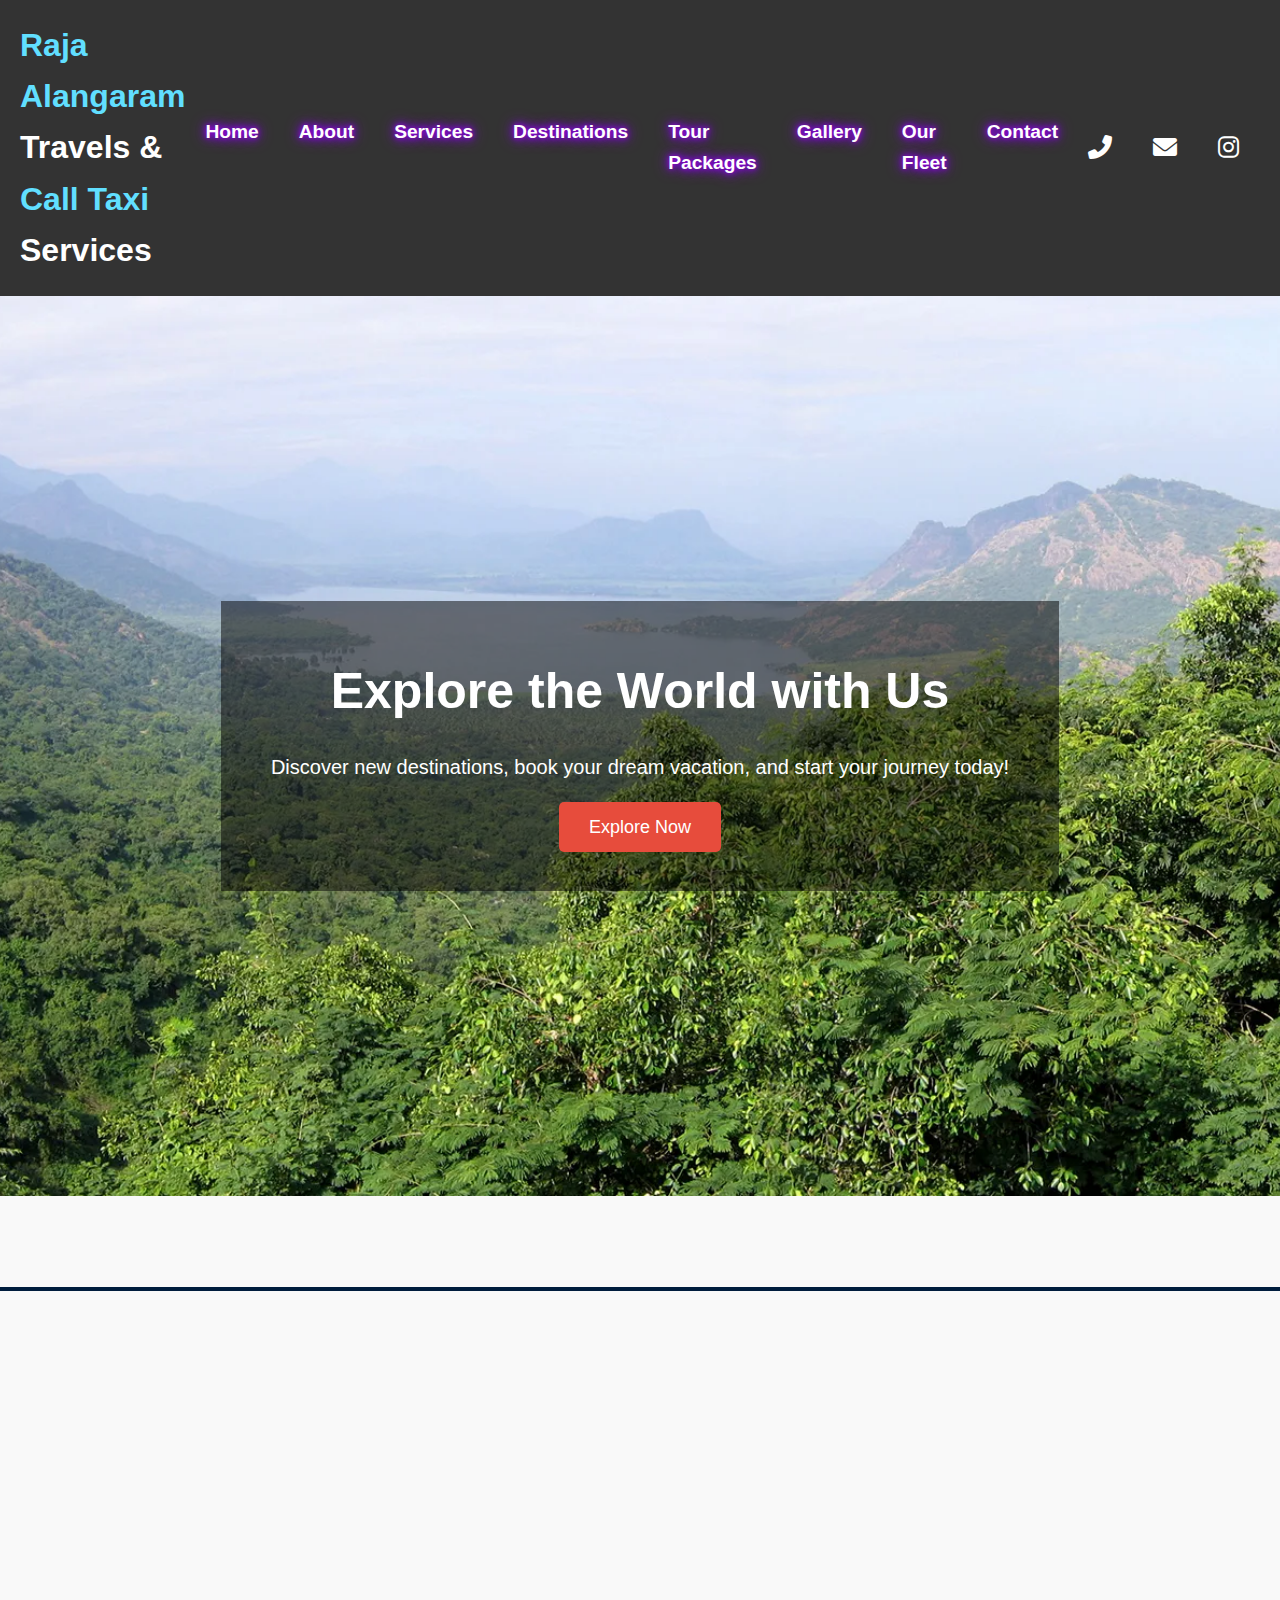
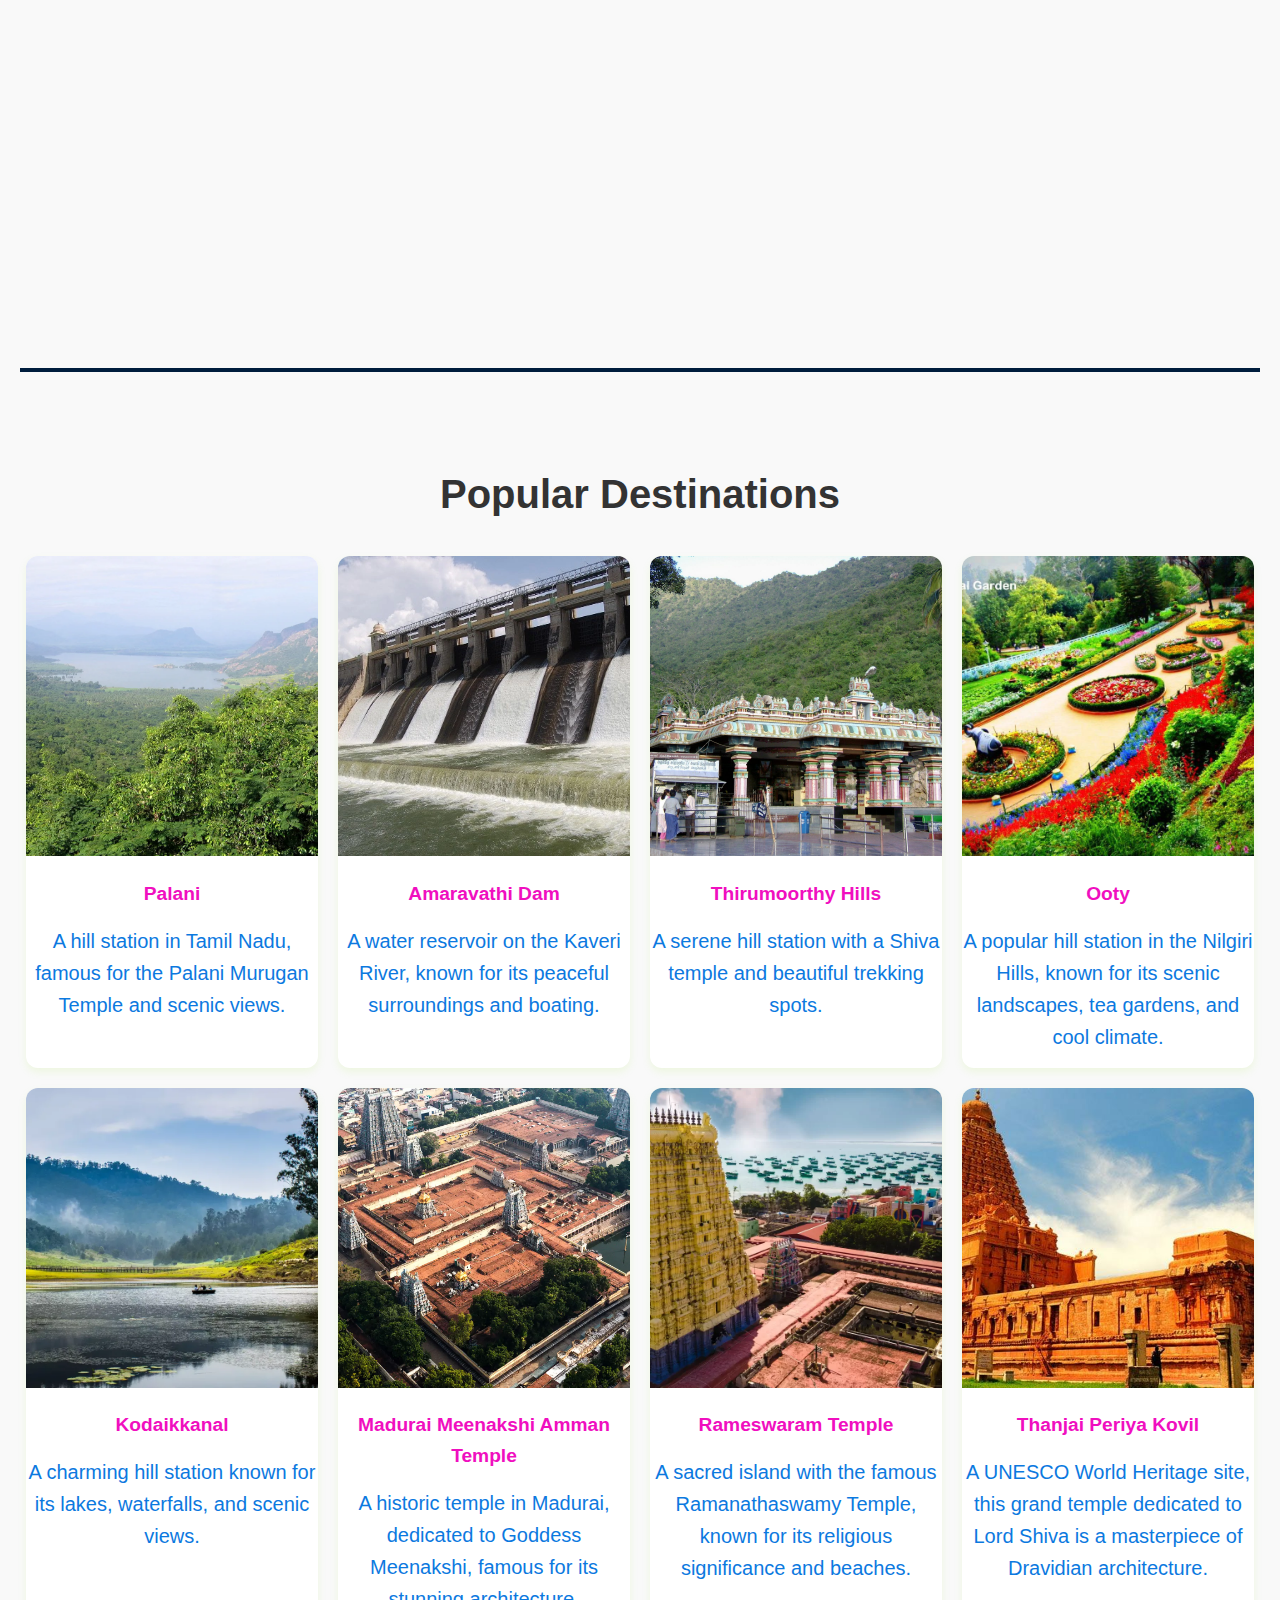
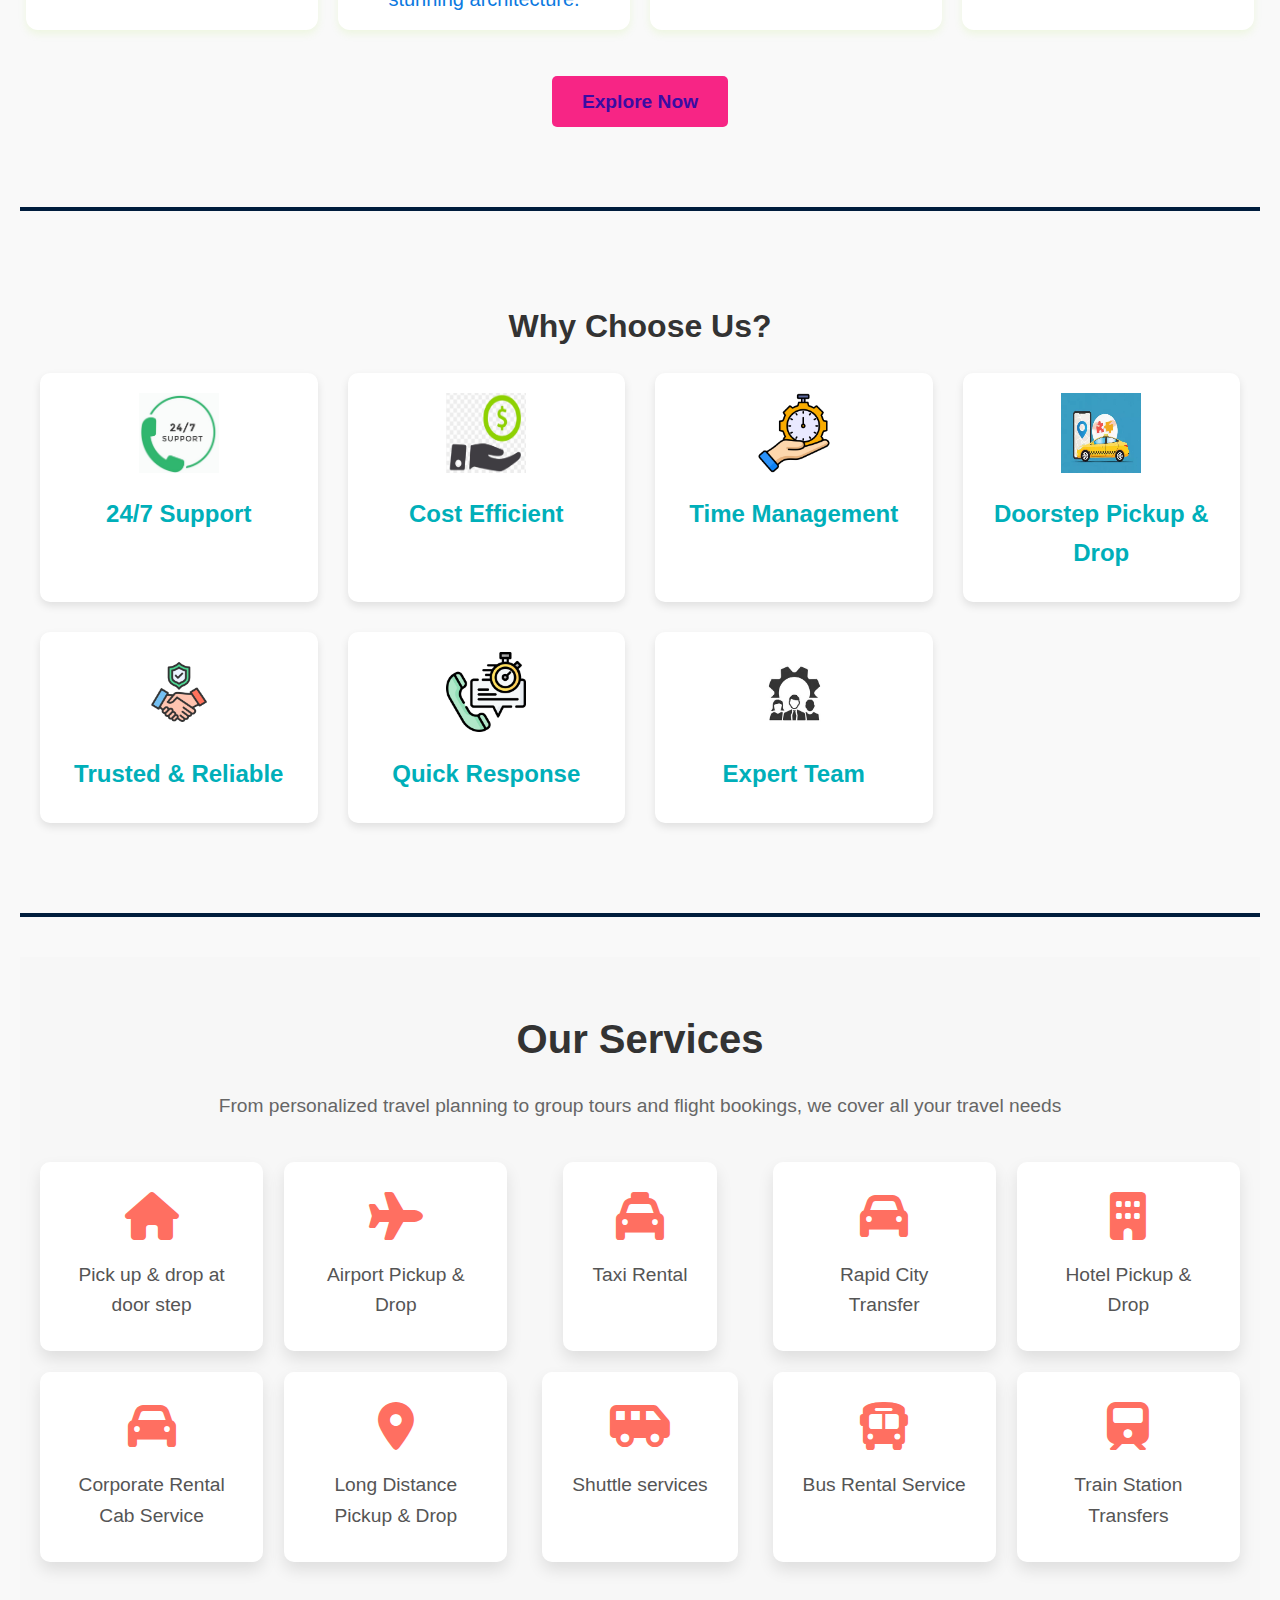
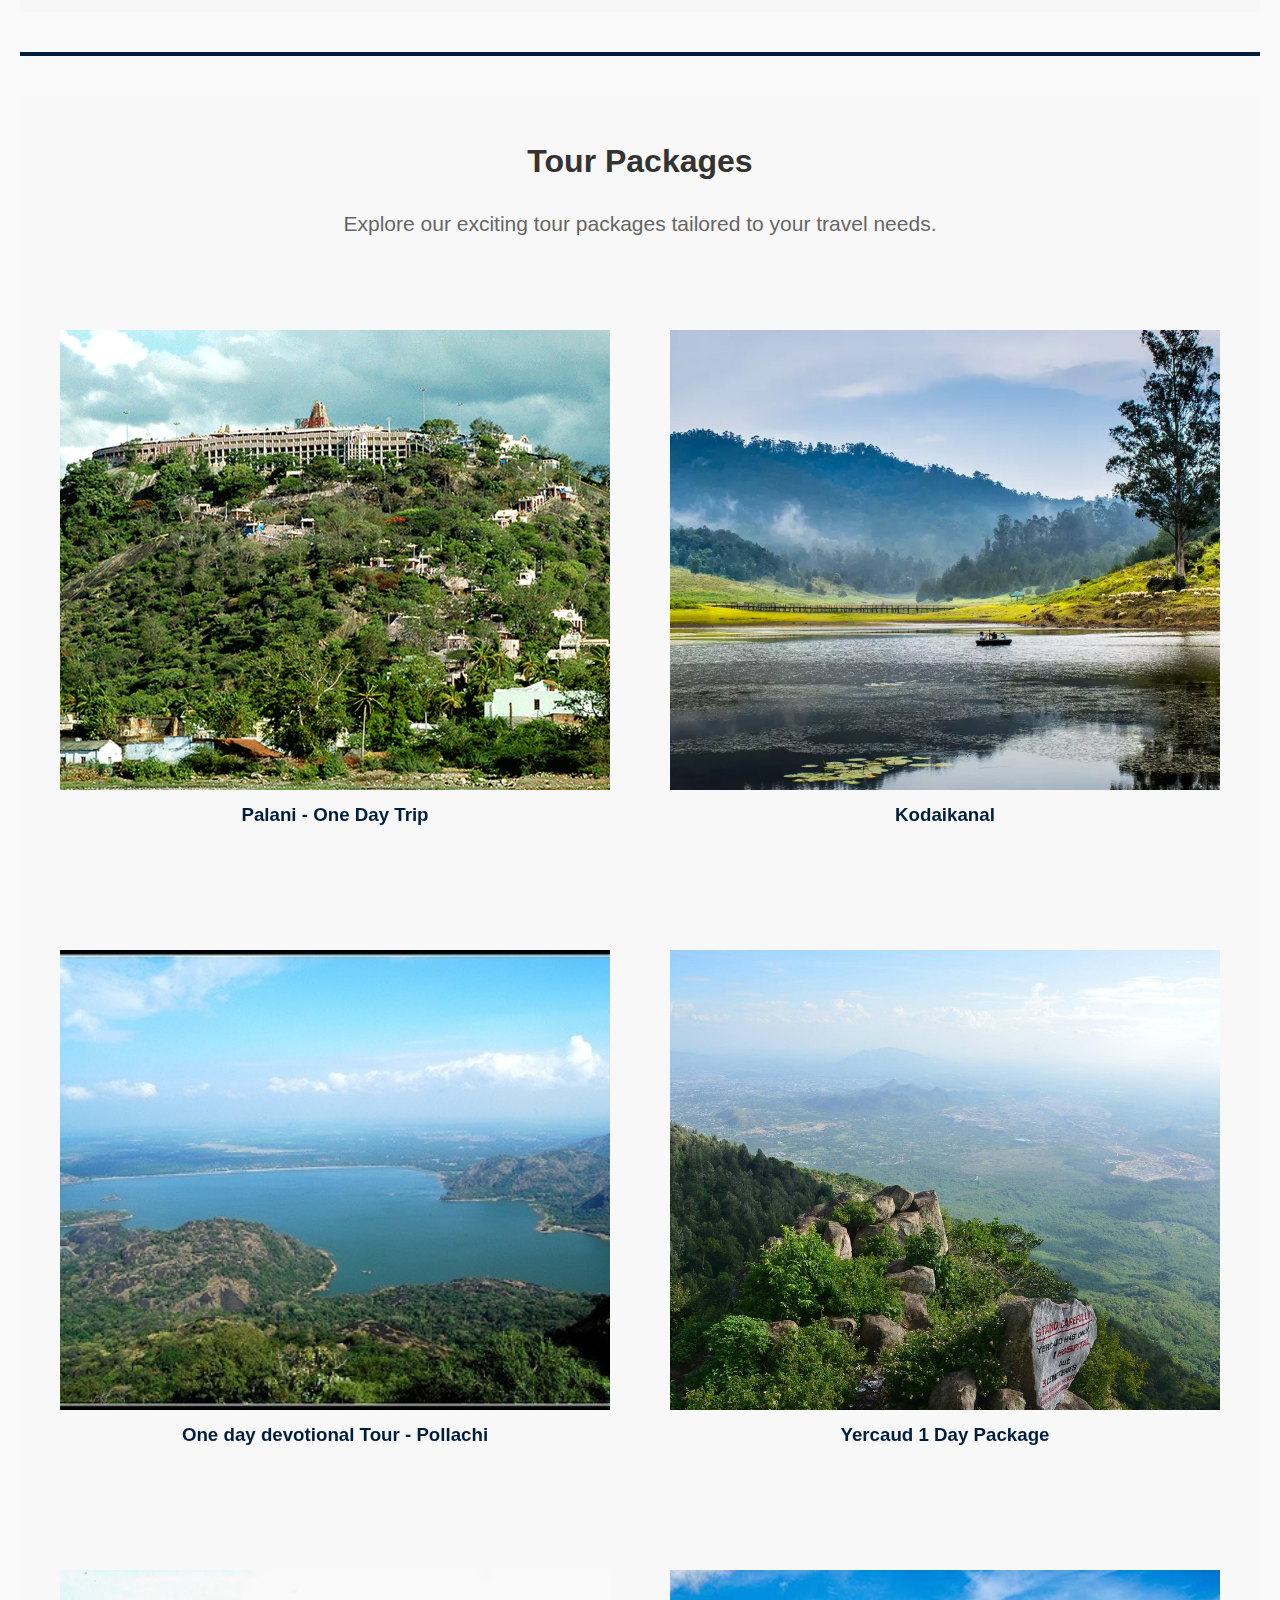
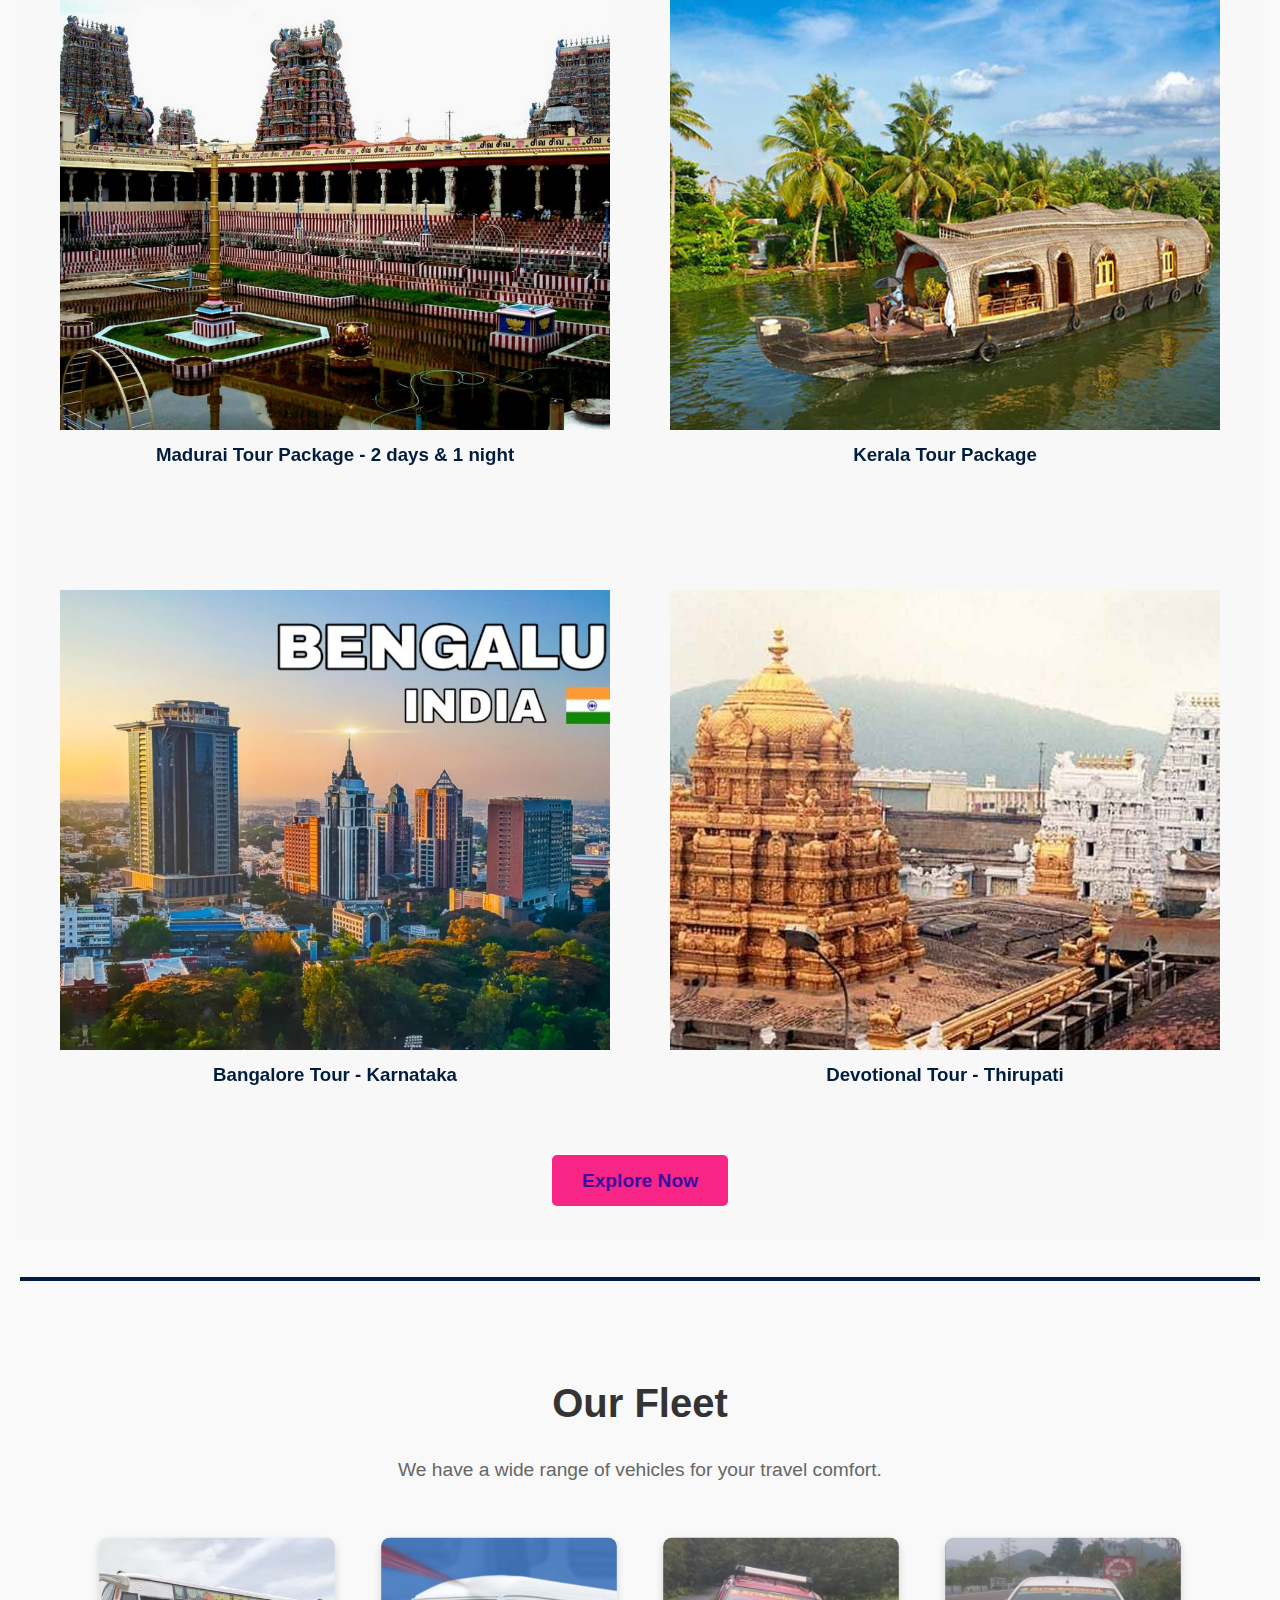
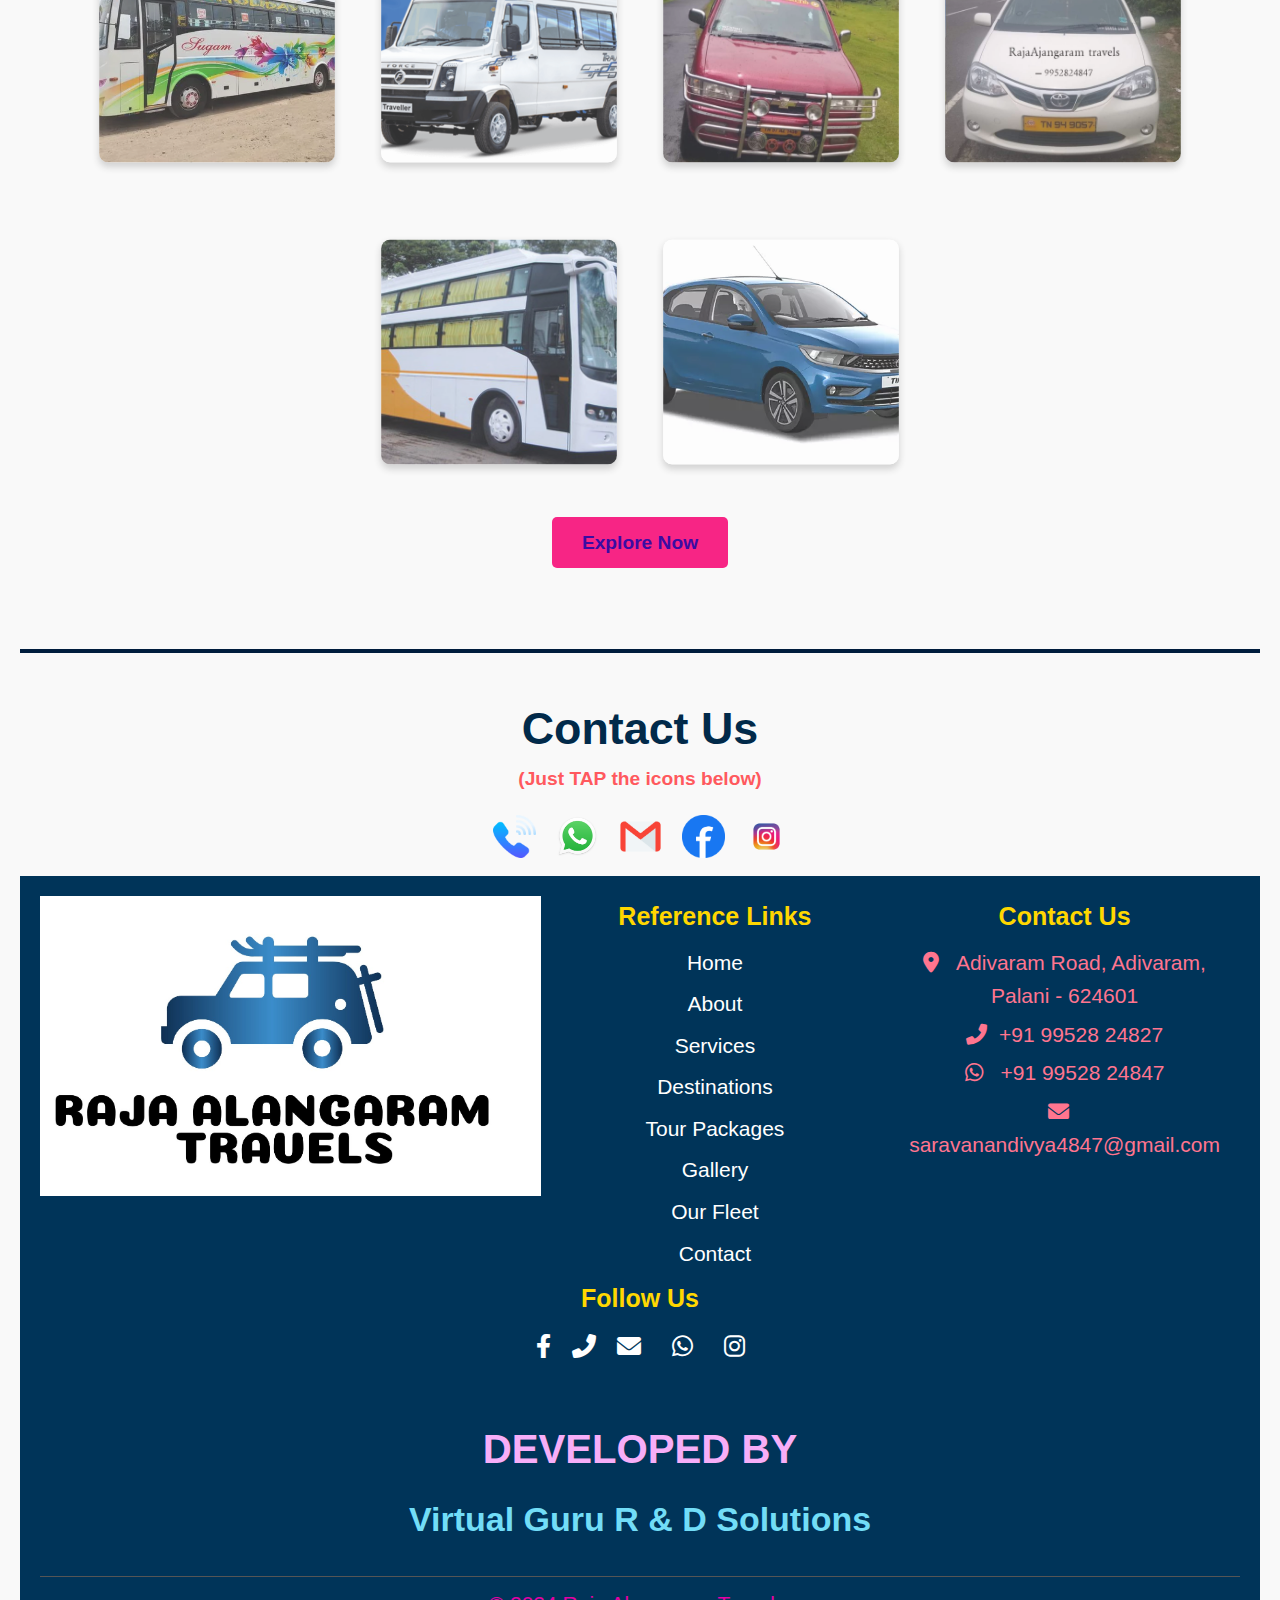
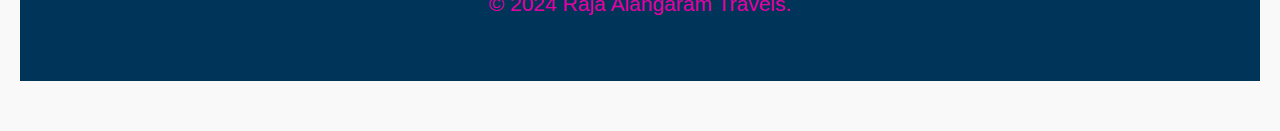
==== commit edb26e22: "Update index.html" ====
--- a/index.html
+++ b/index.html
@@ -38,7 +38,7 @@
             </ul>
         </nav>
         <div class="social-icons">
-            <a href="tel:+919443824847" class="icon"><i class="fas fa-phone-alt"></i></a>
+            <a href="tel:+919952824847" class="icon"><i class="fas fa-phone-alt"></i></a>
             <a href="mailto:saravanandivya4847@gmail.com" class="icon"><i class="fas fa-envelope"></i></a>
             <a href="https://www.instagram.com/saravana2444kumar/profilecard/" target="_blank" class="icon"><i
                     class="fab fa-instagram"></i></a>
@@ -577,7 +577,7 @@
                 <h1>Contact Us</h1>
                 <h2> (Just TAP the icons below)</h2>
                 <div class="contact-row">
-                    <a href="tel:+91 94438 24847">
+                    <a href="tel:+91 99528 24847">
                         <img src="images/icons/call.png" alt="Call" class="contact-icon">
                     </a>
                     <a href="https://wa.me/+919952824847" target="_blank">
@@ -624,7 +624,7 @@
                 <div class="footer-contact">
                     <h3>Contact Us</h3>
                     <p><i class="fas fa-map-marker-alt"></i> Adivaram Road, Adivaram, Palani - 624601</p>
-                    <p><i class="fas fa-phone-alt"></i>+91 94438 24827</p>
+                    <p><i class="fas fa-phone-alt"></i>+91 99528 24827</p>
                     <p><i class="fab fa-whatsapp"></i> +91 99528 24847</p>
                     <p><i class="fas fa-envelope"></i>saravanandivya4847@gmail.com</p>
                 </div>
@@ -635,7 +635,7 @@
                     <div class="social-icons">
                         <a href="https://www.facebook.com/people/Raja-Alangaram-Travels/100054265190573/"
                             target="_blank" class="social-icon"><i class="fab fa-facebook-f"></i></a>
-                        <a href="tel:+919443824847" class="social-icon"><i class="fas fa-phone-alt"></i></a>
+                        <a href="tel:+919952824847" class="social-icon"><i class="fas fa-phone-alt"></i></a>
                         <a href="mailto:saravanandivya4847@gmail.com" class="social-icon"><i
                                 class="fas fa-envelope"></i></a>
                         <a href="https://wa.me/+919952824847" target="_blank" class="icon"><i
@@ -655,4 +655,4 @@
             <p class="footer-copy">&copy; 2024 Raja Alangaram Travels.</p>
         </footer>
 </body>
-</html>+</html>
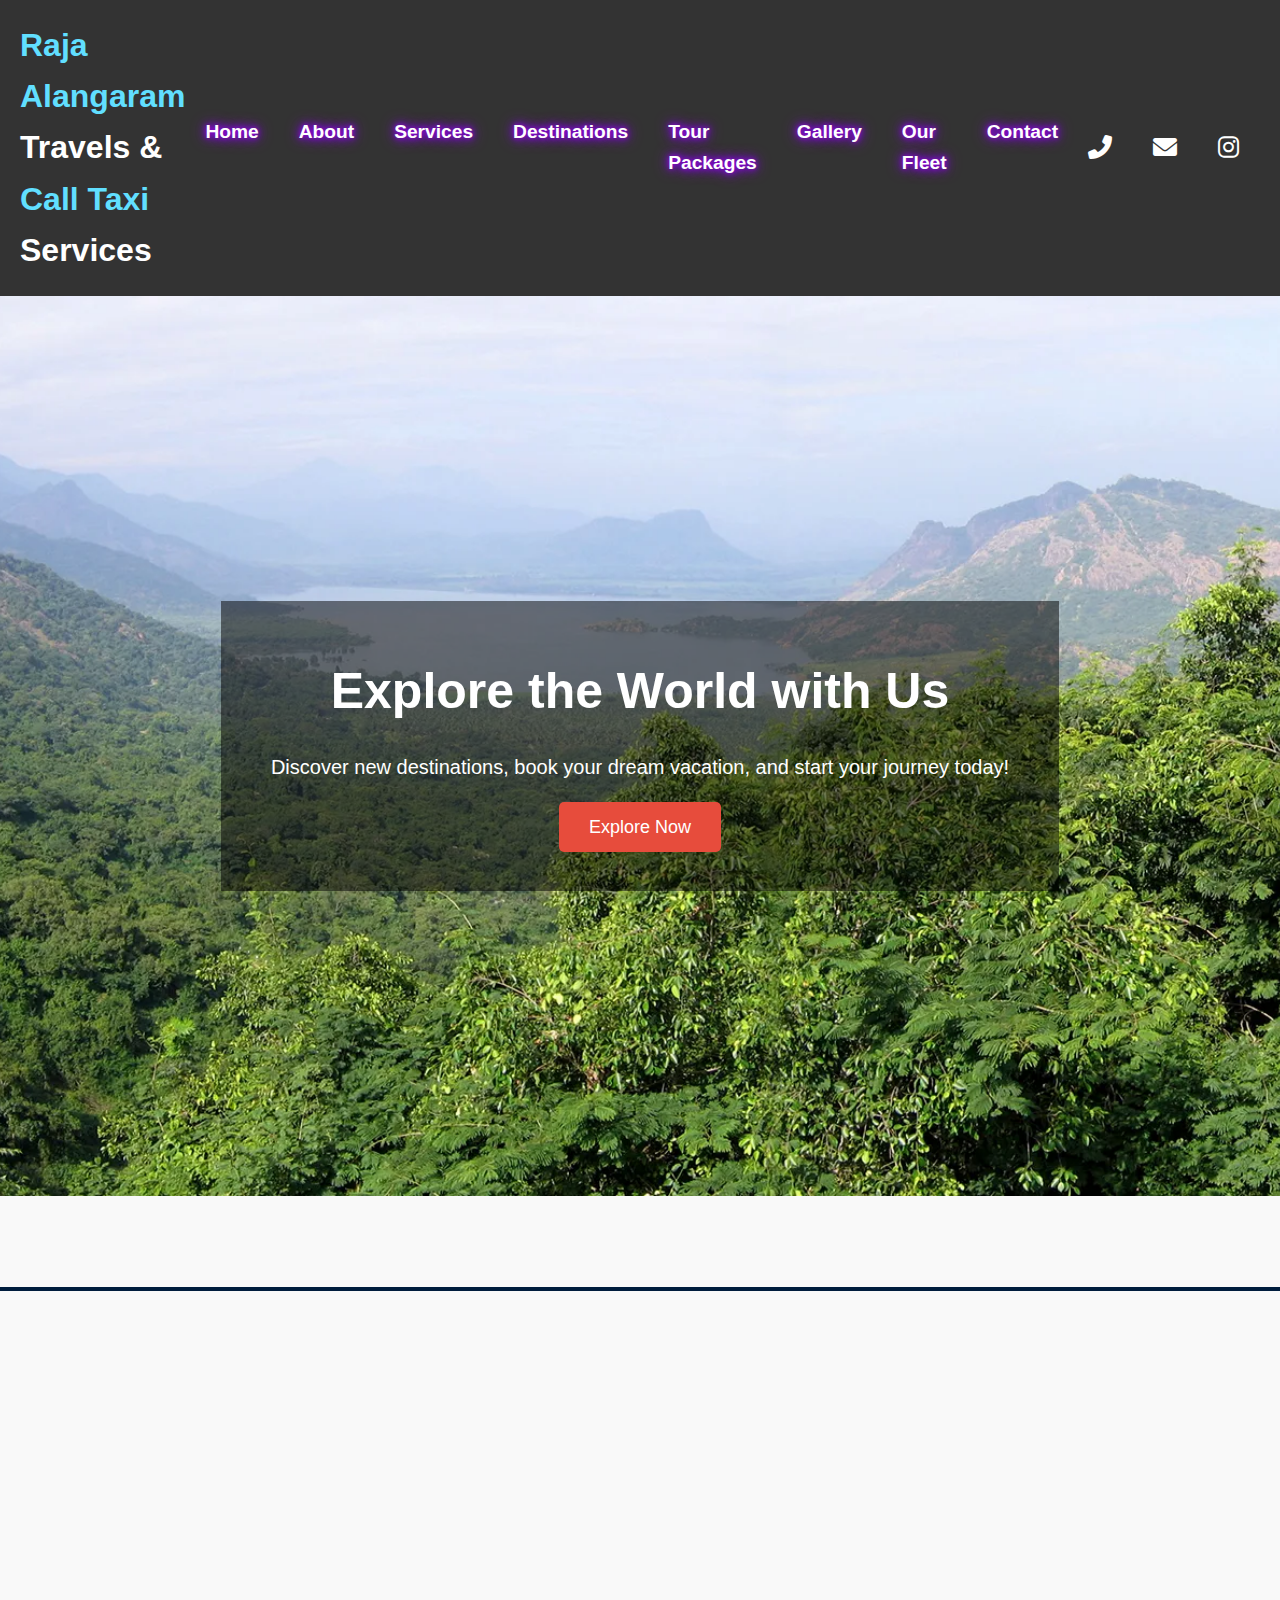
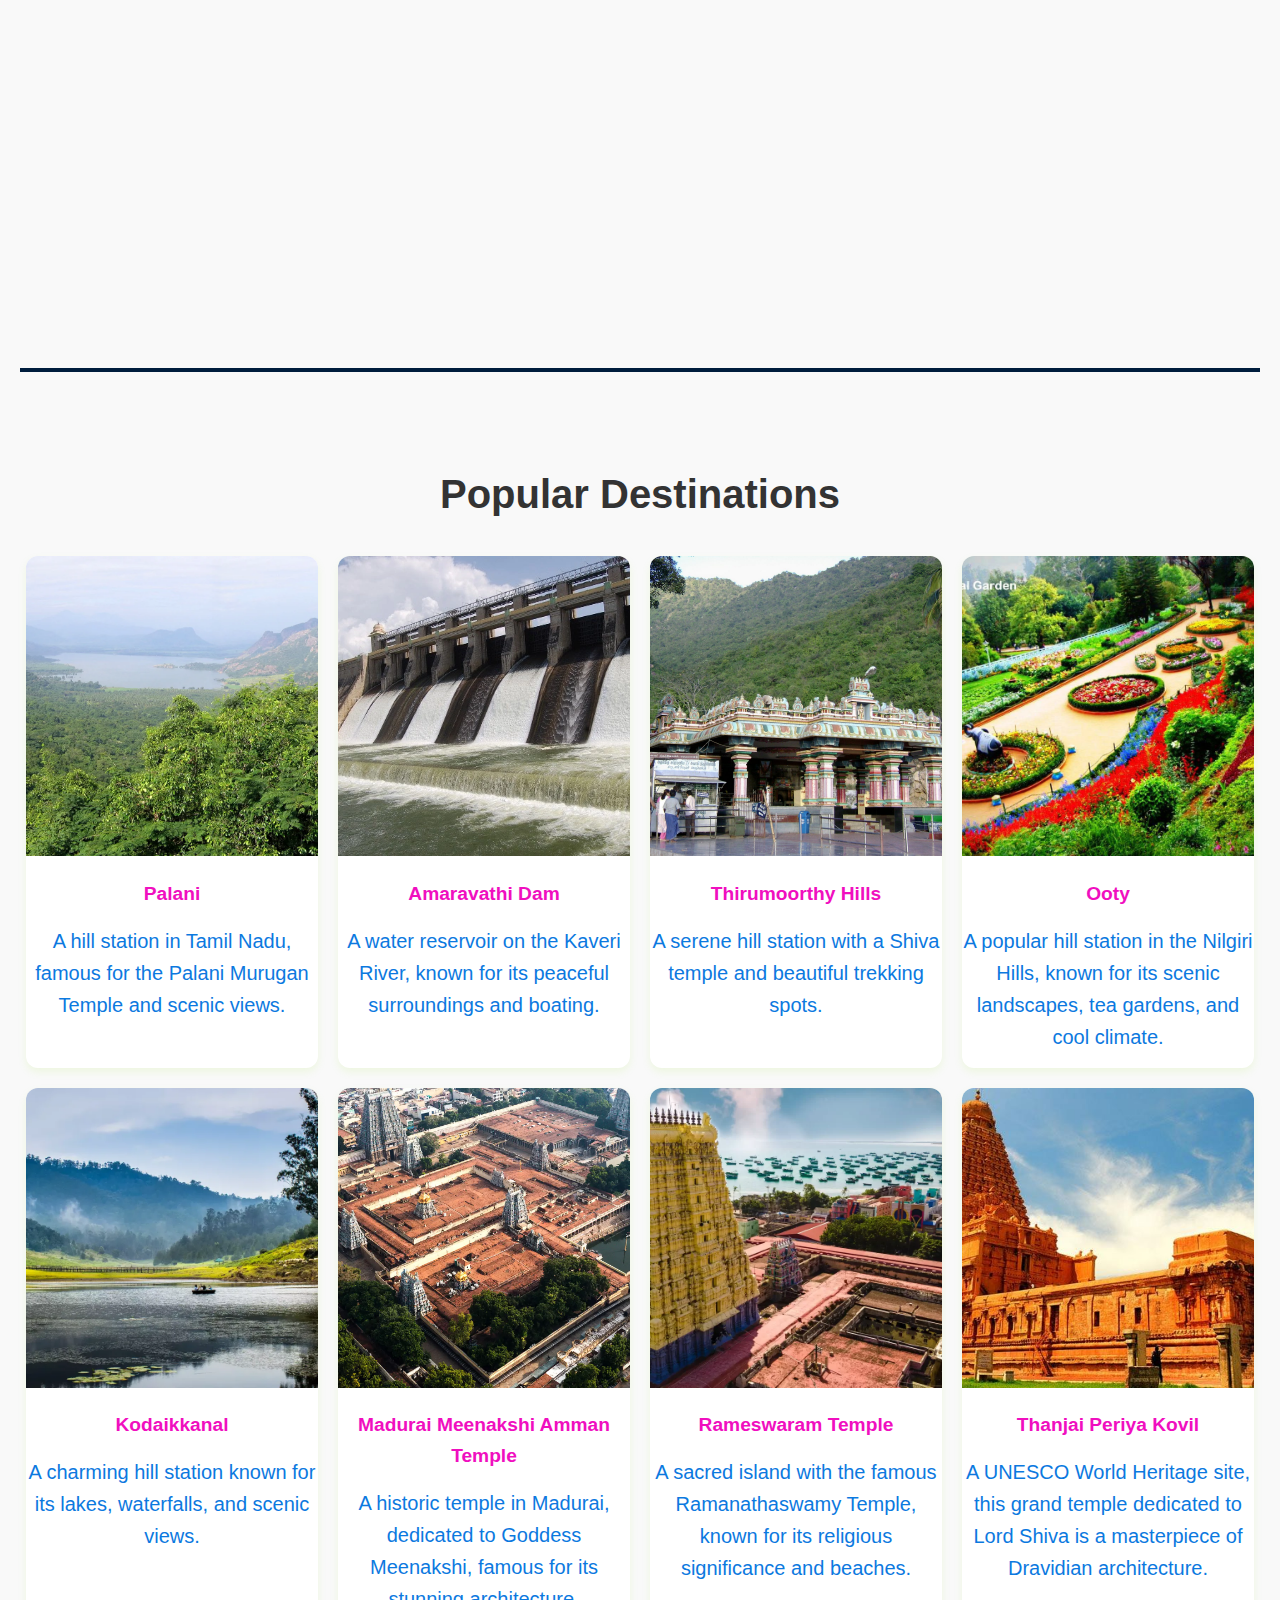
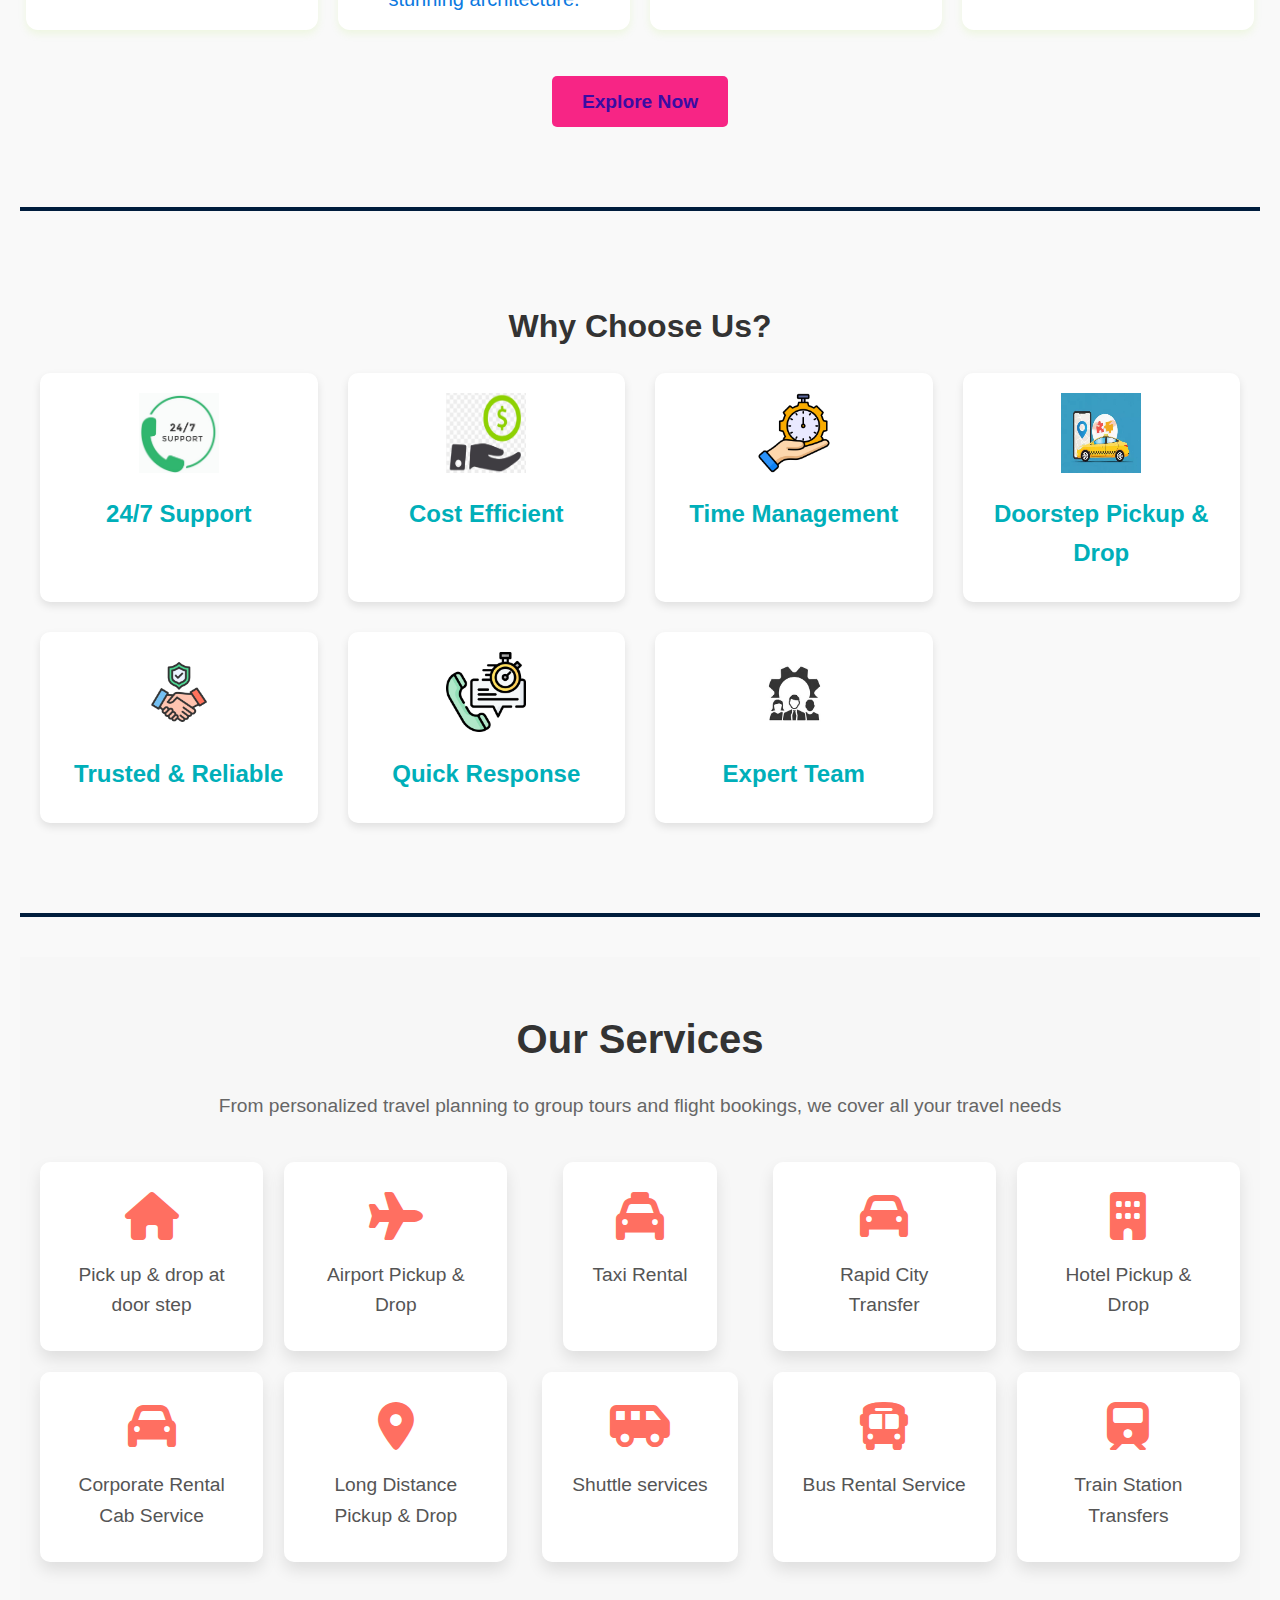
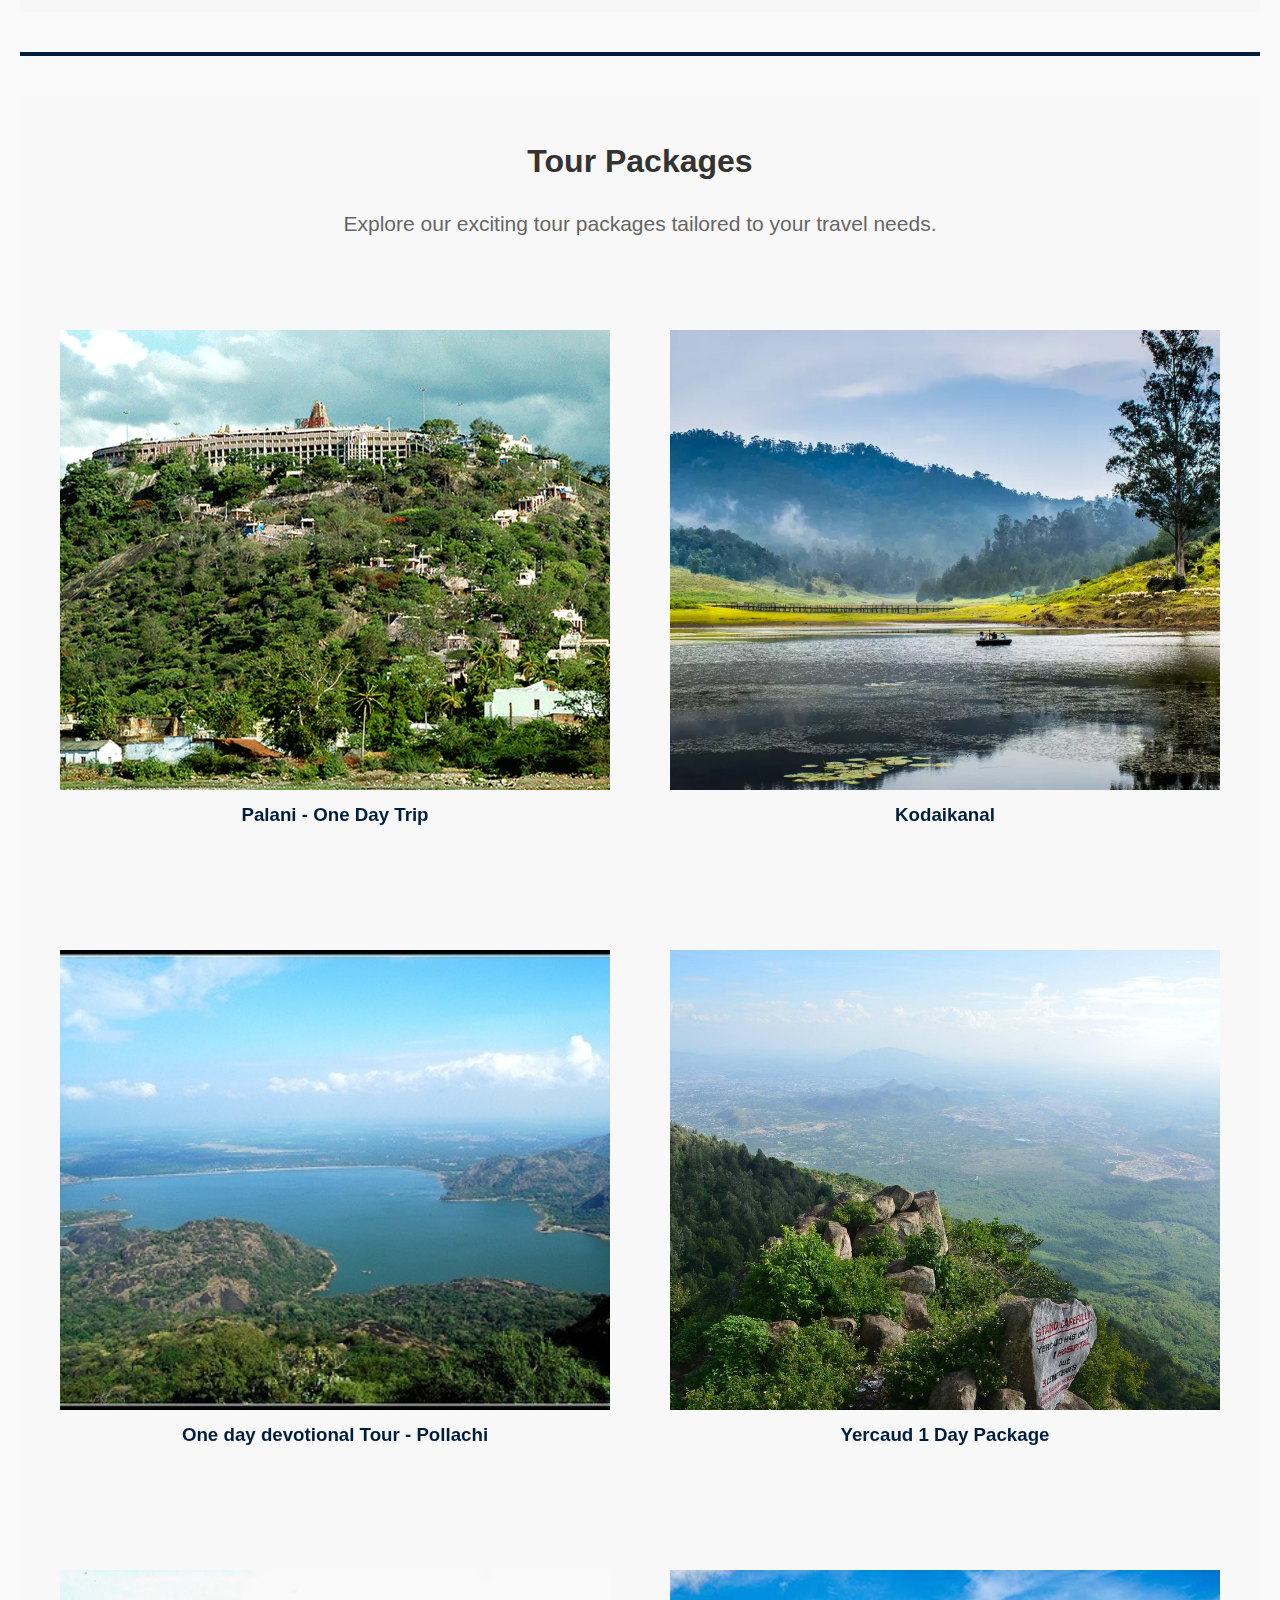
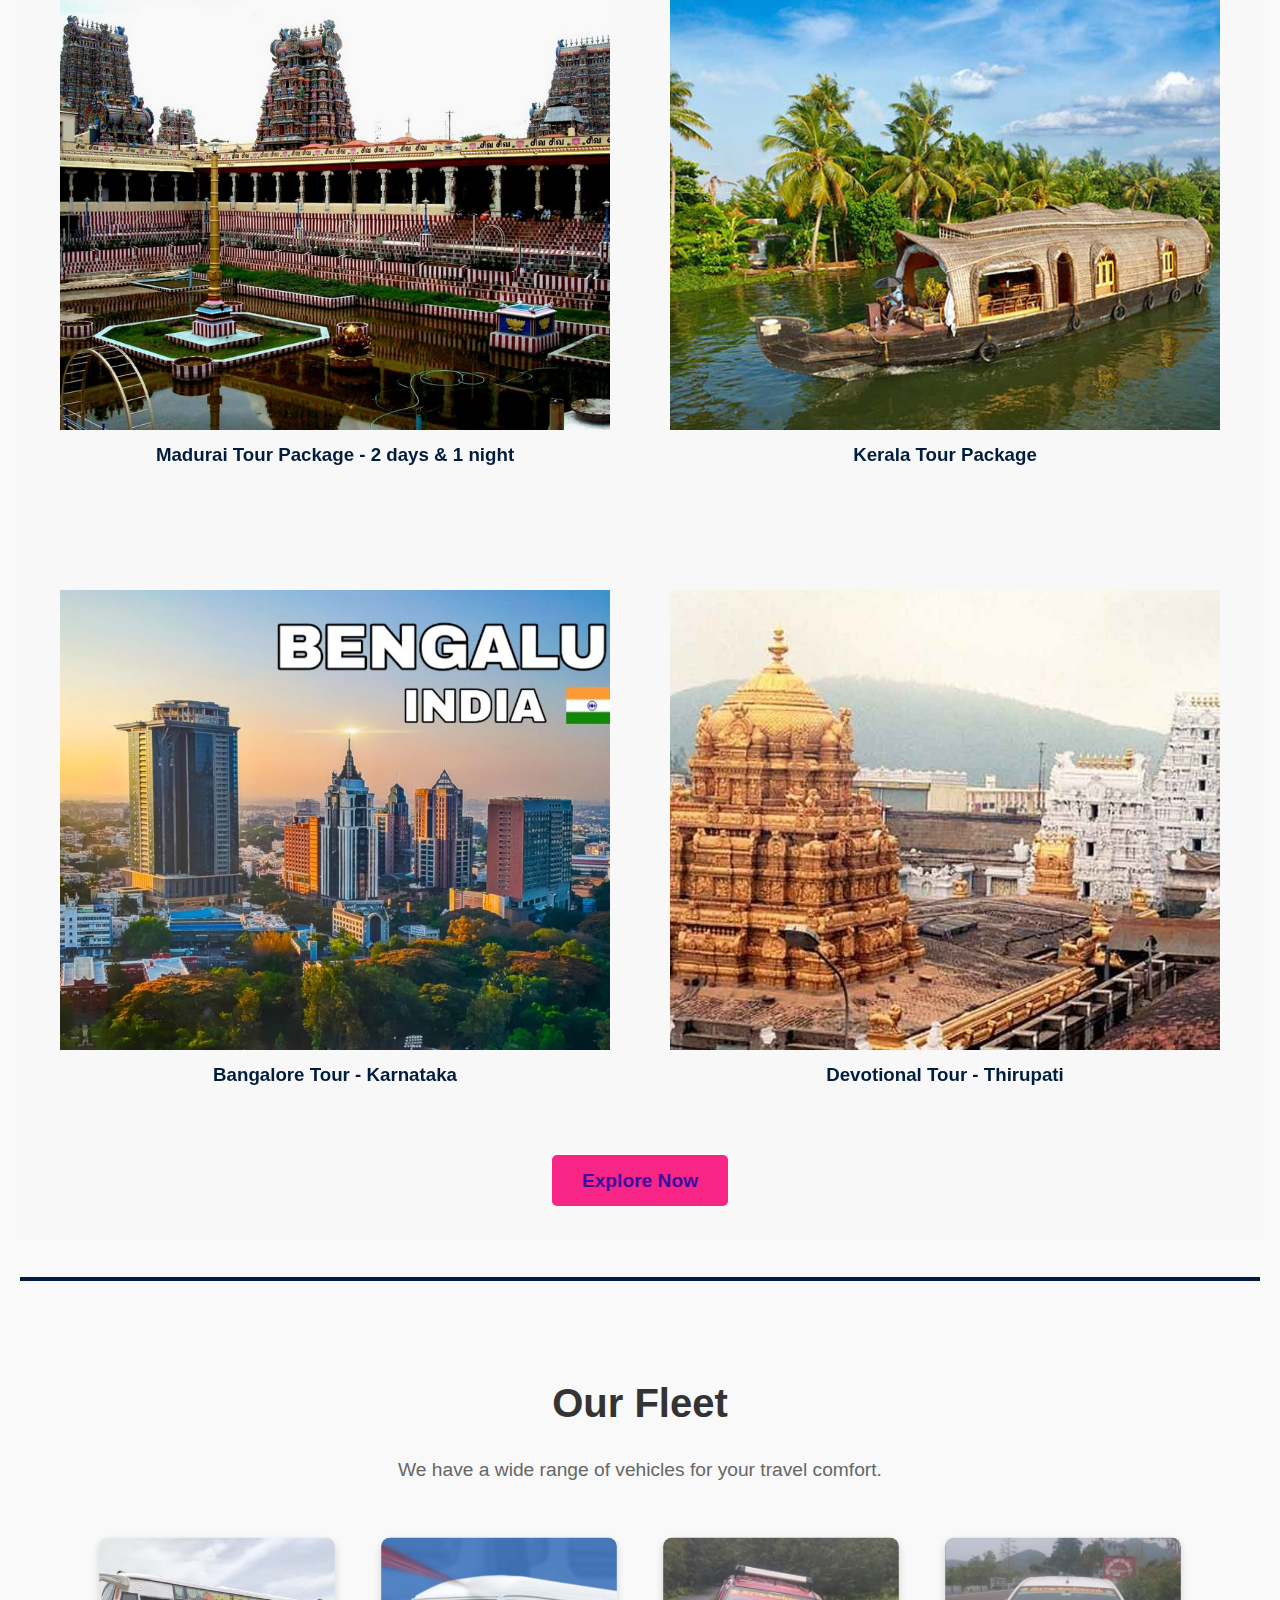
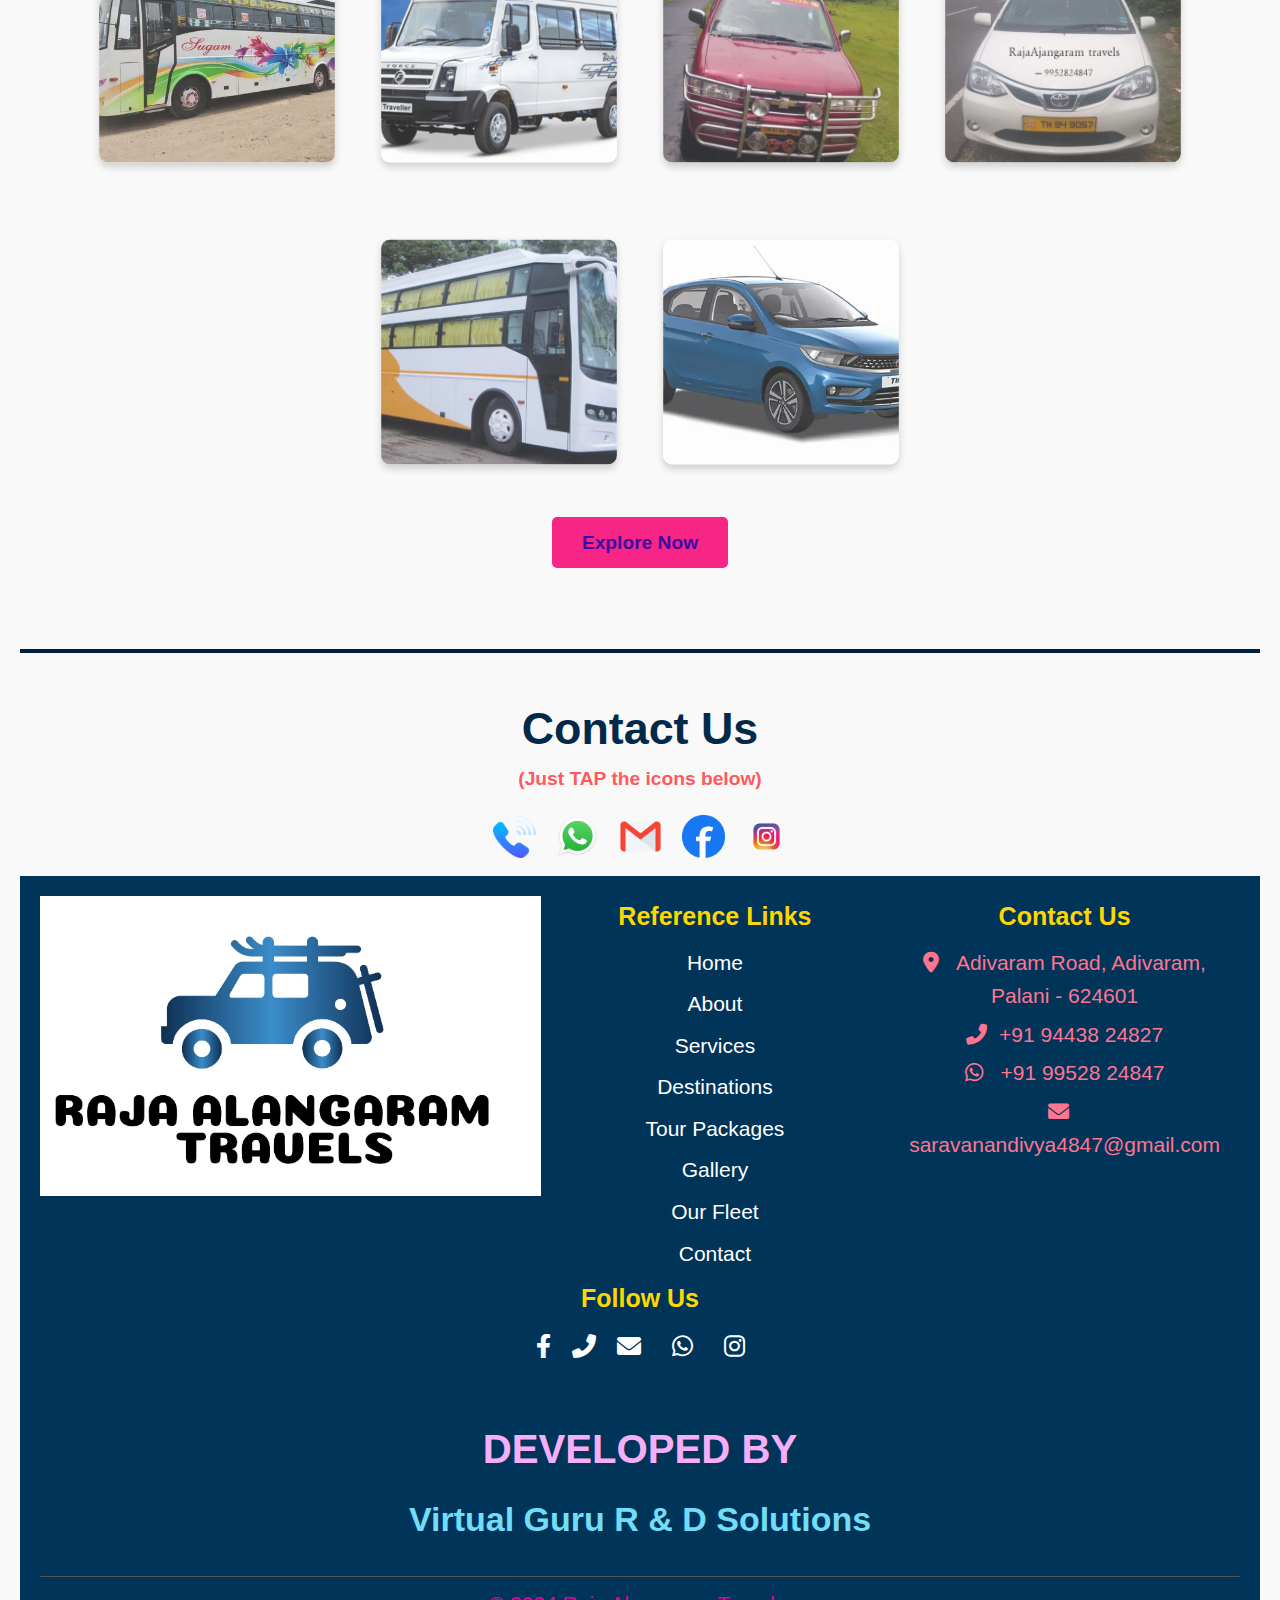
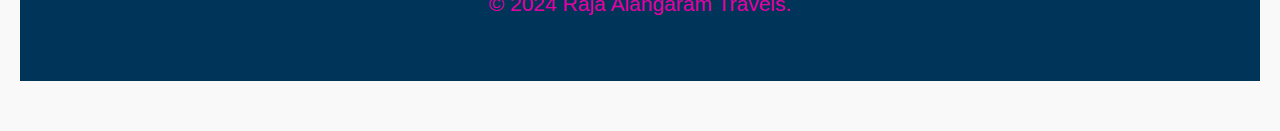
==== commit 121a395f: "Update index.html" ====
--- a/index.html
+++ b/index.html
@@ -624,7 +624,7 @@
                 <div class="footer-contact">
                     <h3>Contact Us</h3>
                     <p><i class="fas fa-map-marker-alt"></i> Adivaram Road, Adivaram, Palani - 624601</p>
-                    <p><i class="fas fa-phone-alt"></i>+91 99528 24827</p>
+                    <p><i class="fas fa-phone-alt"></i>+91 94438 24827</p>
                     <p><i class="fab fa-whatsapp"></i> +91 99528 24847</p>
                     <p><i class="fas fa-envelope"></i>saravanandivya4847@gmail.com</p>
                 </div>
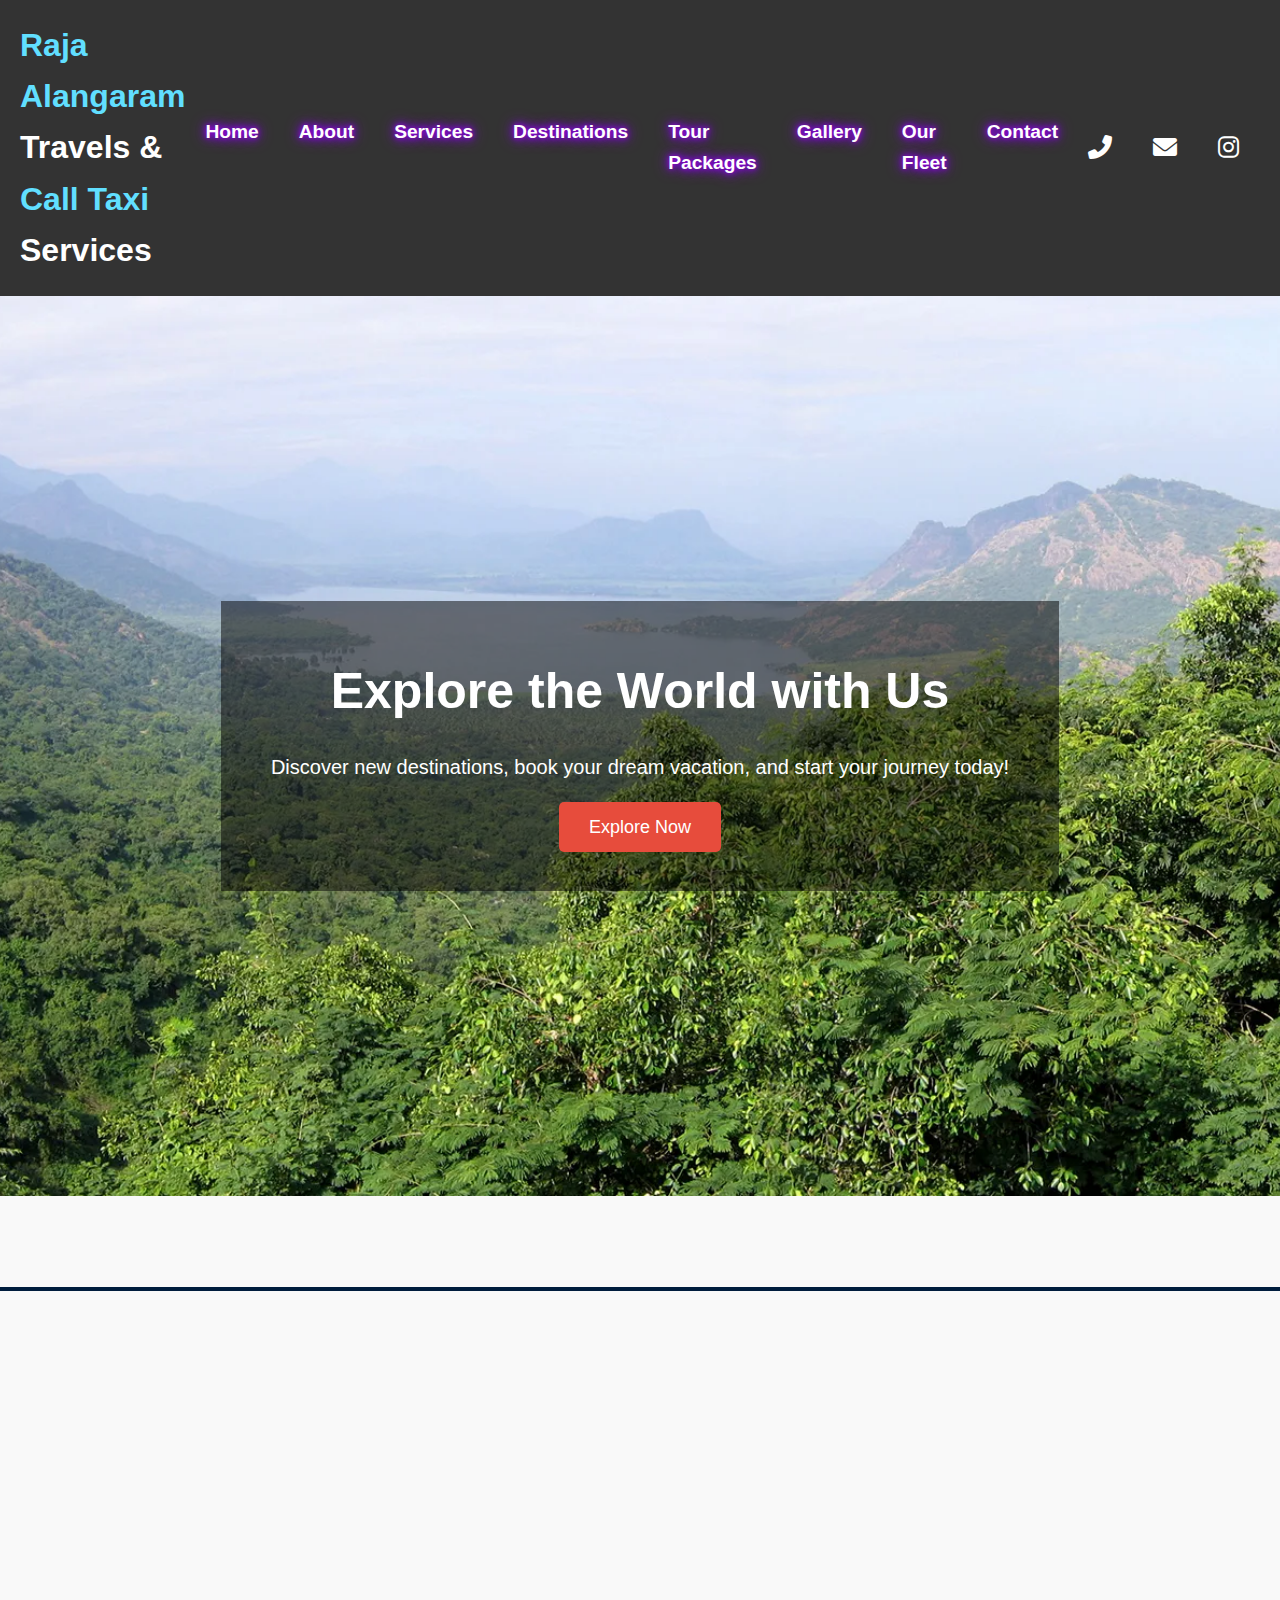
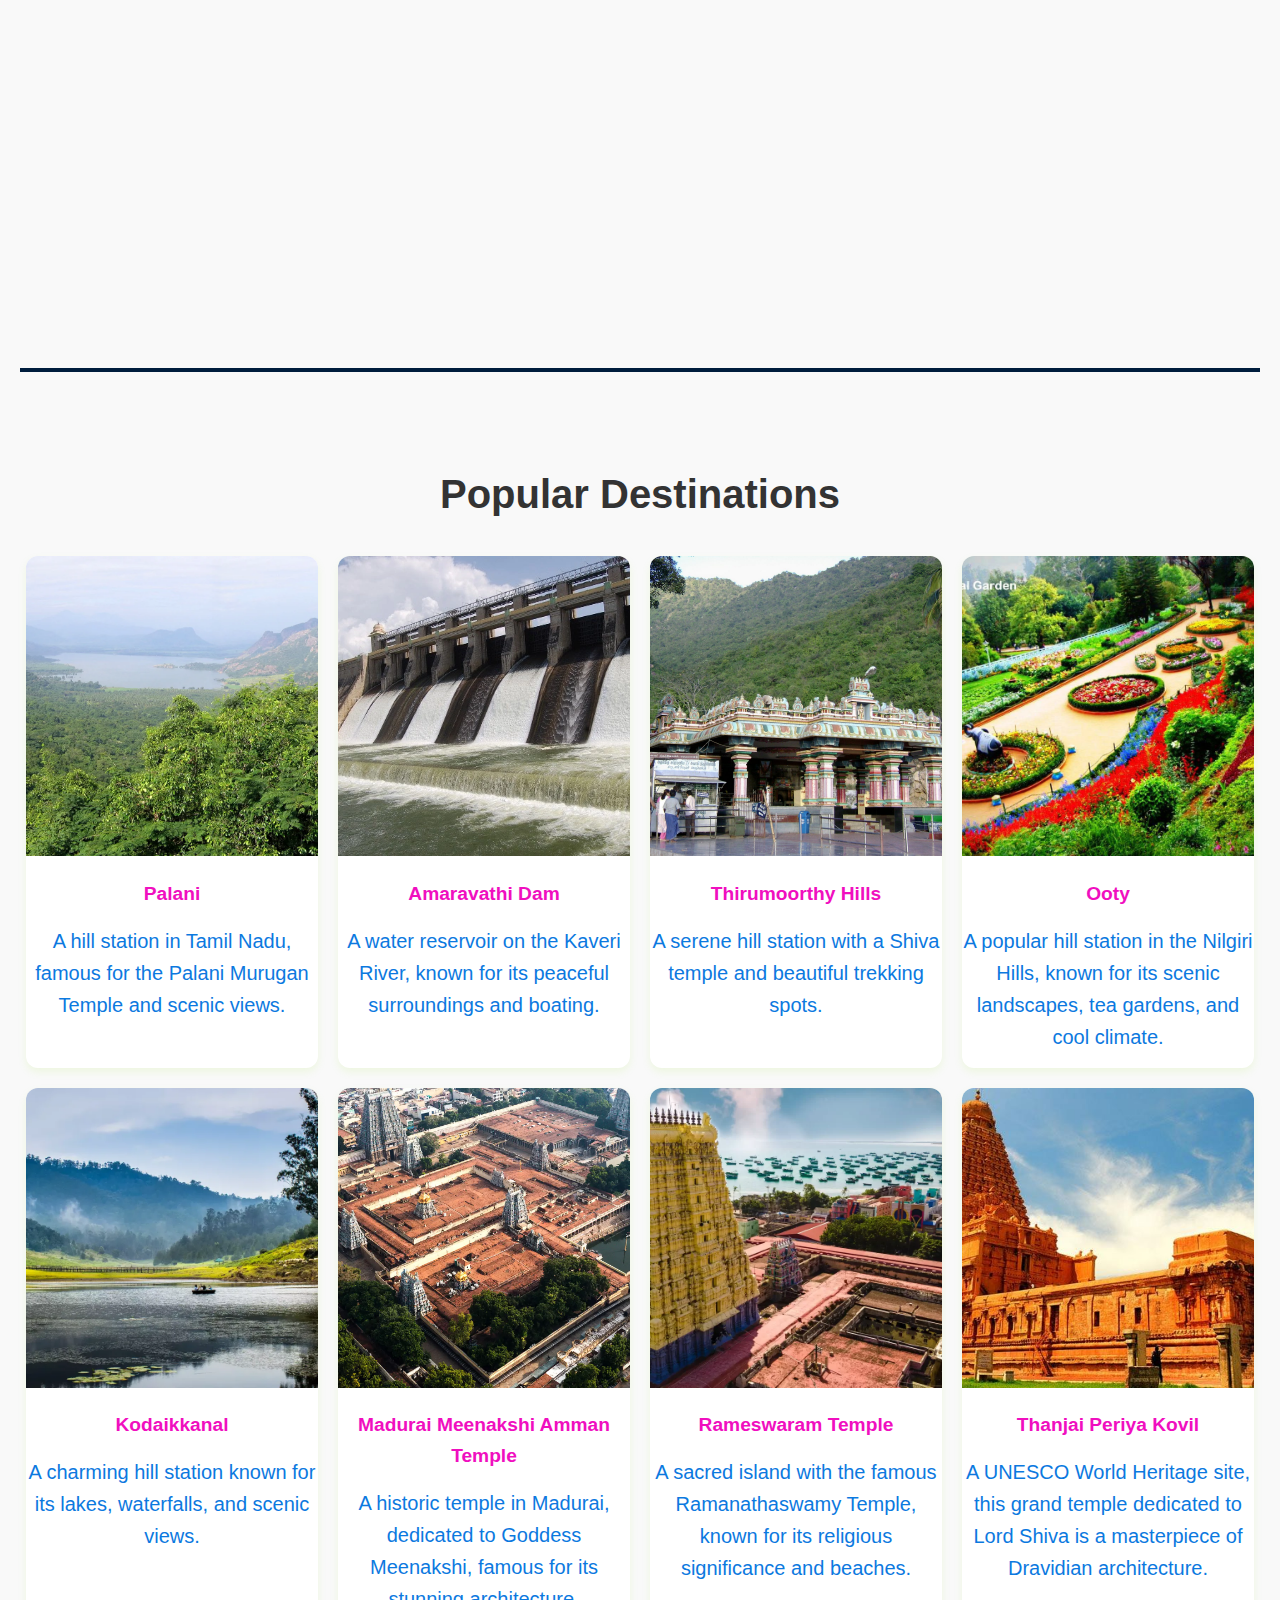
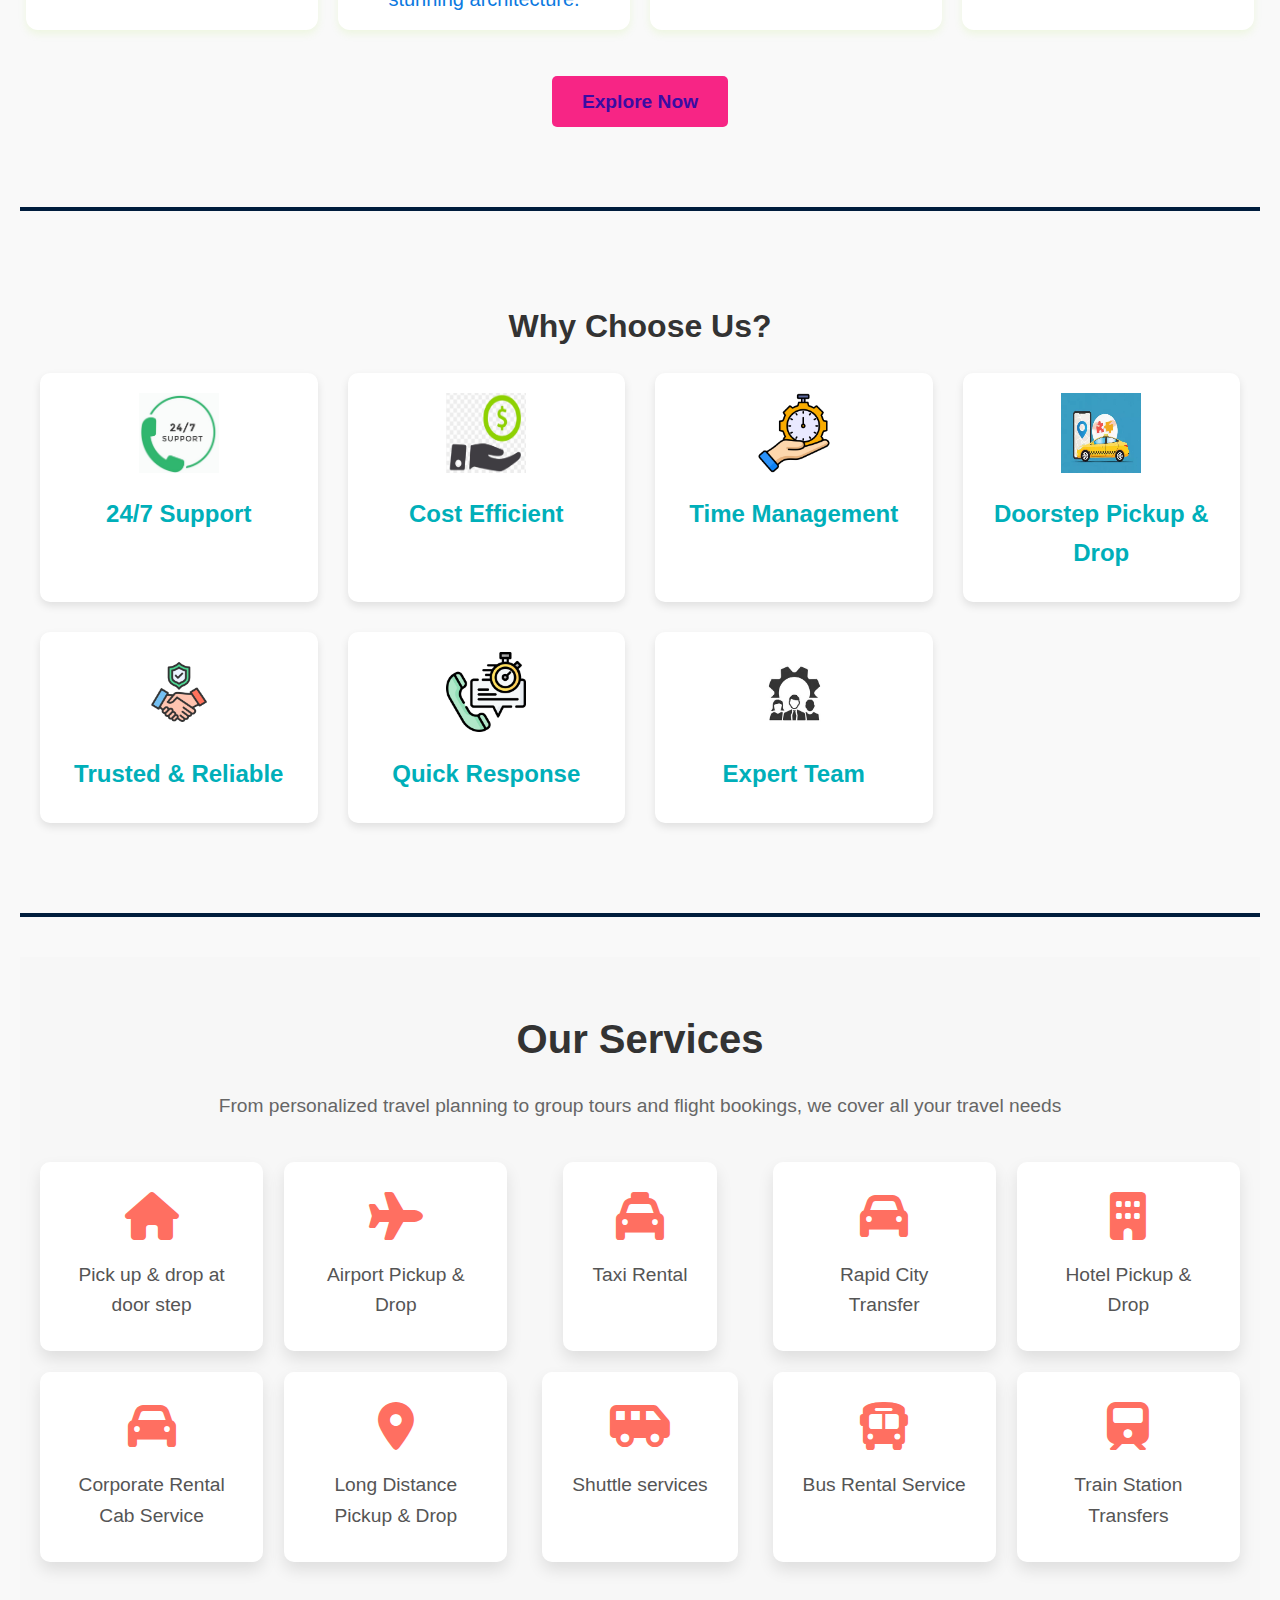
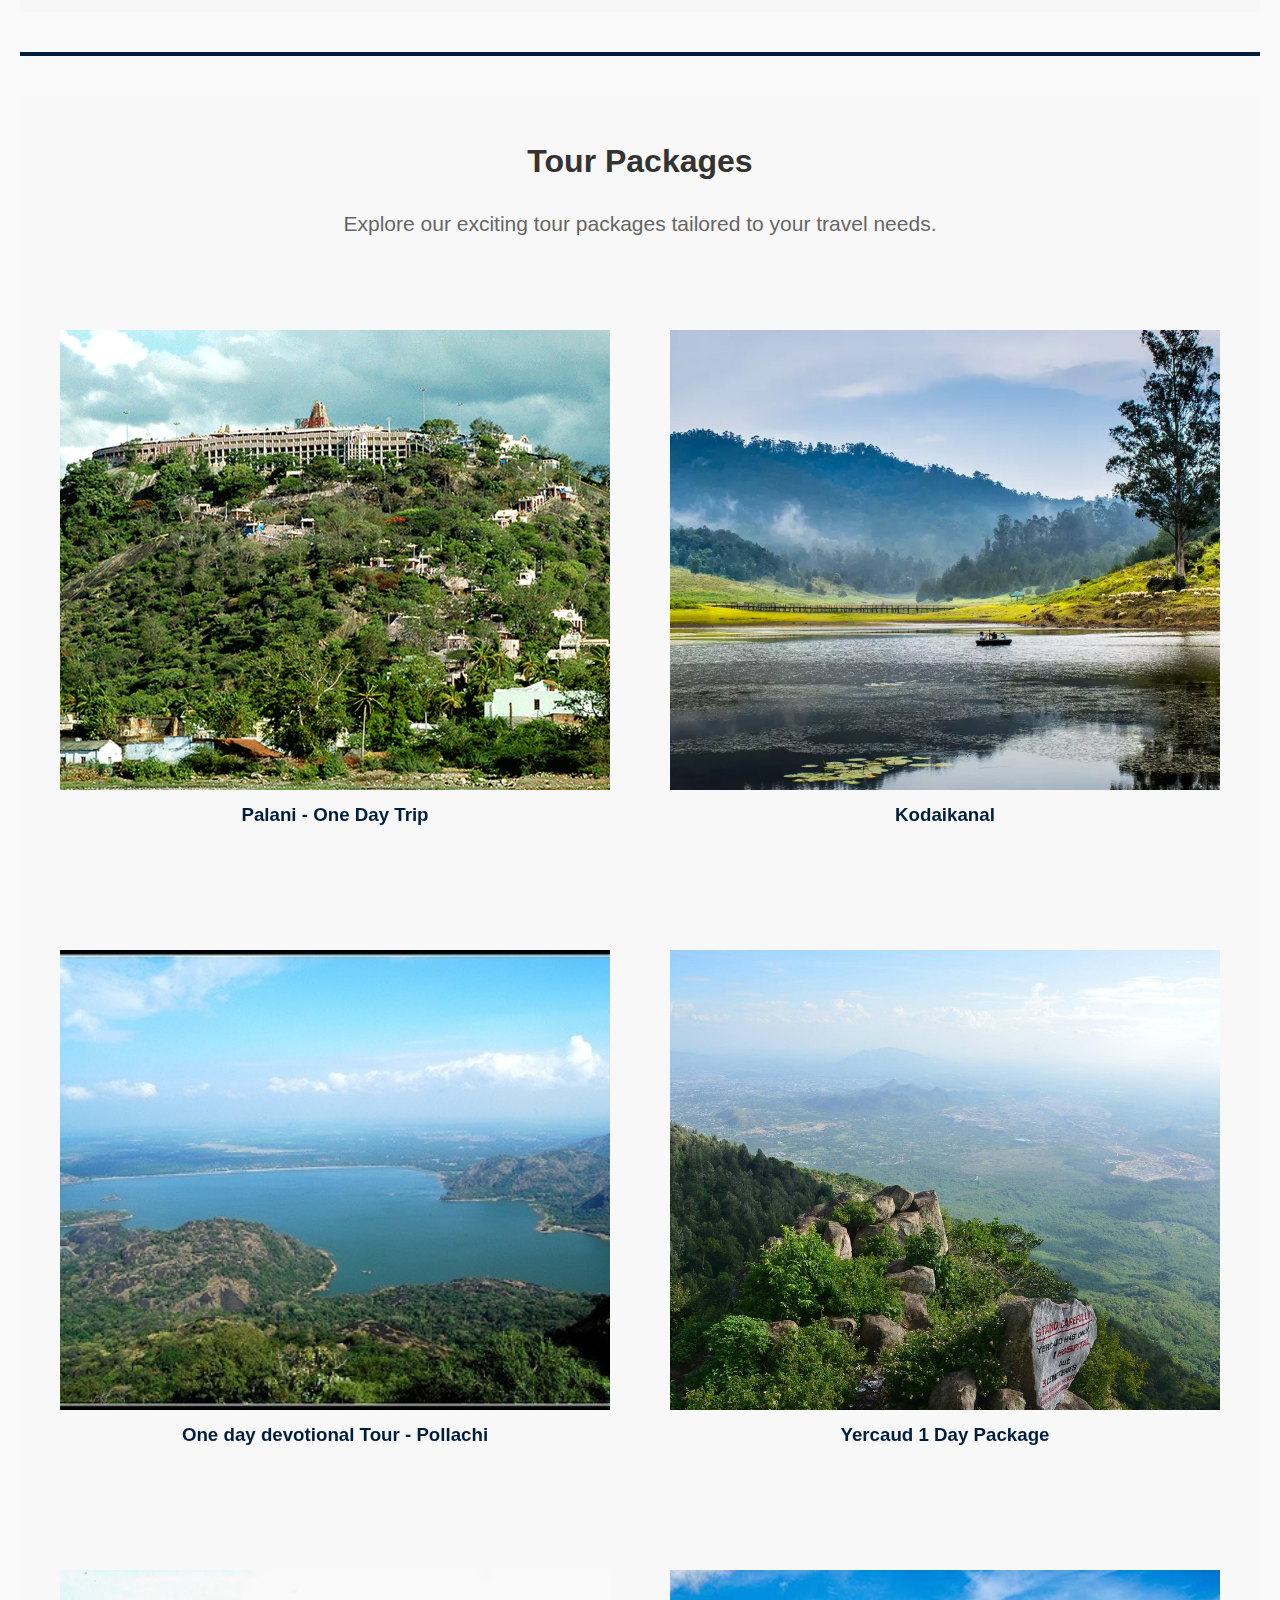
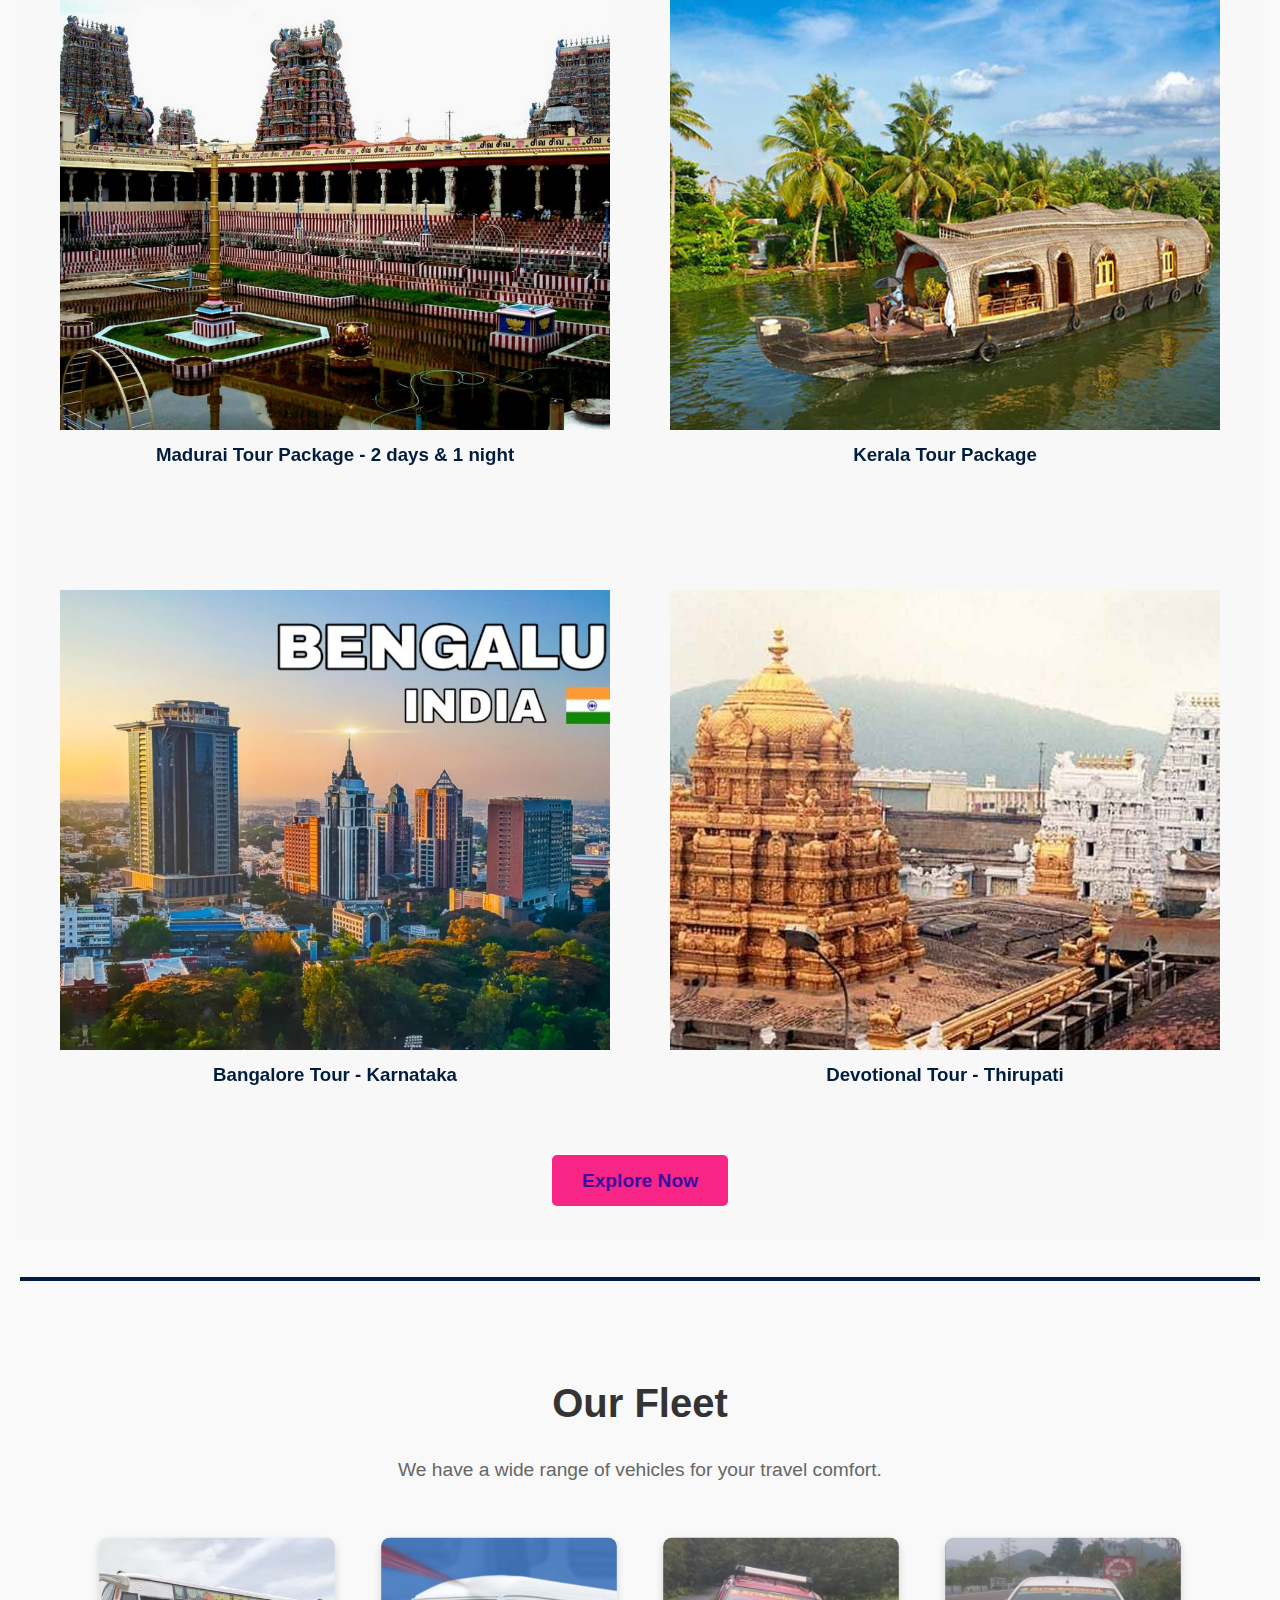
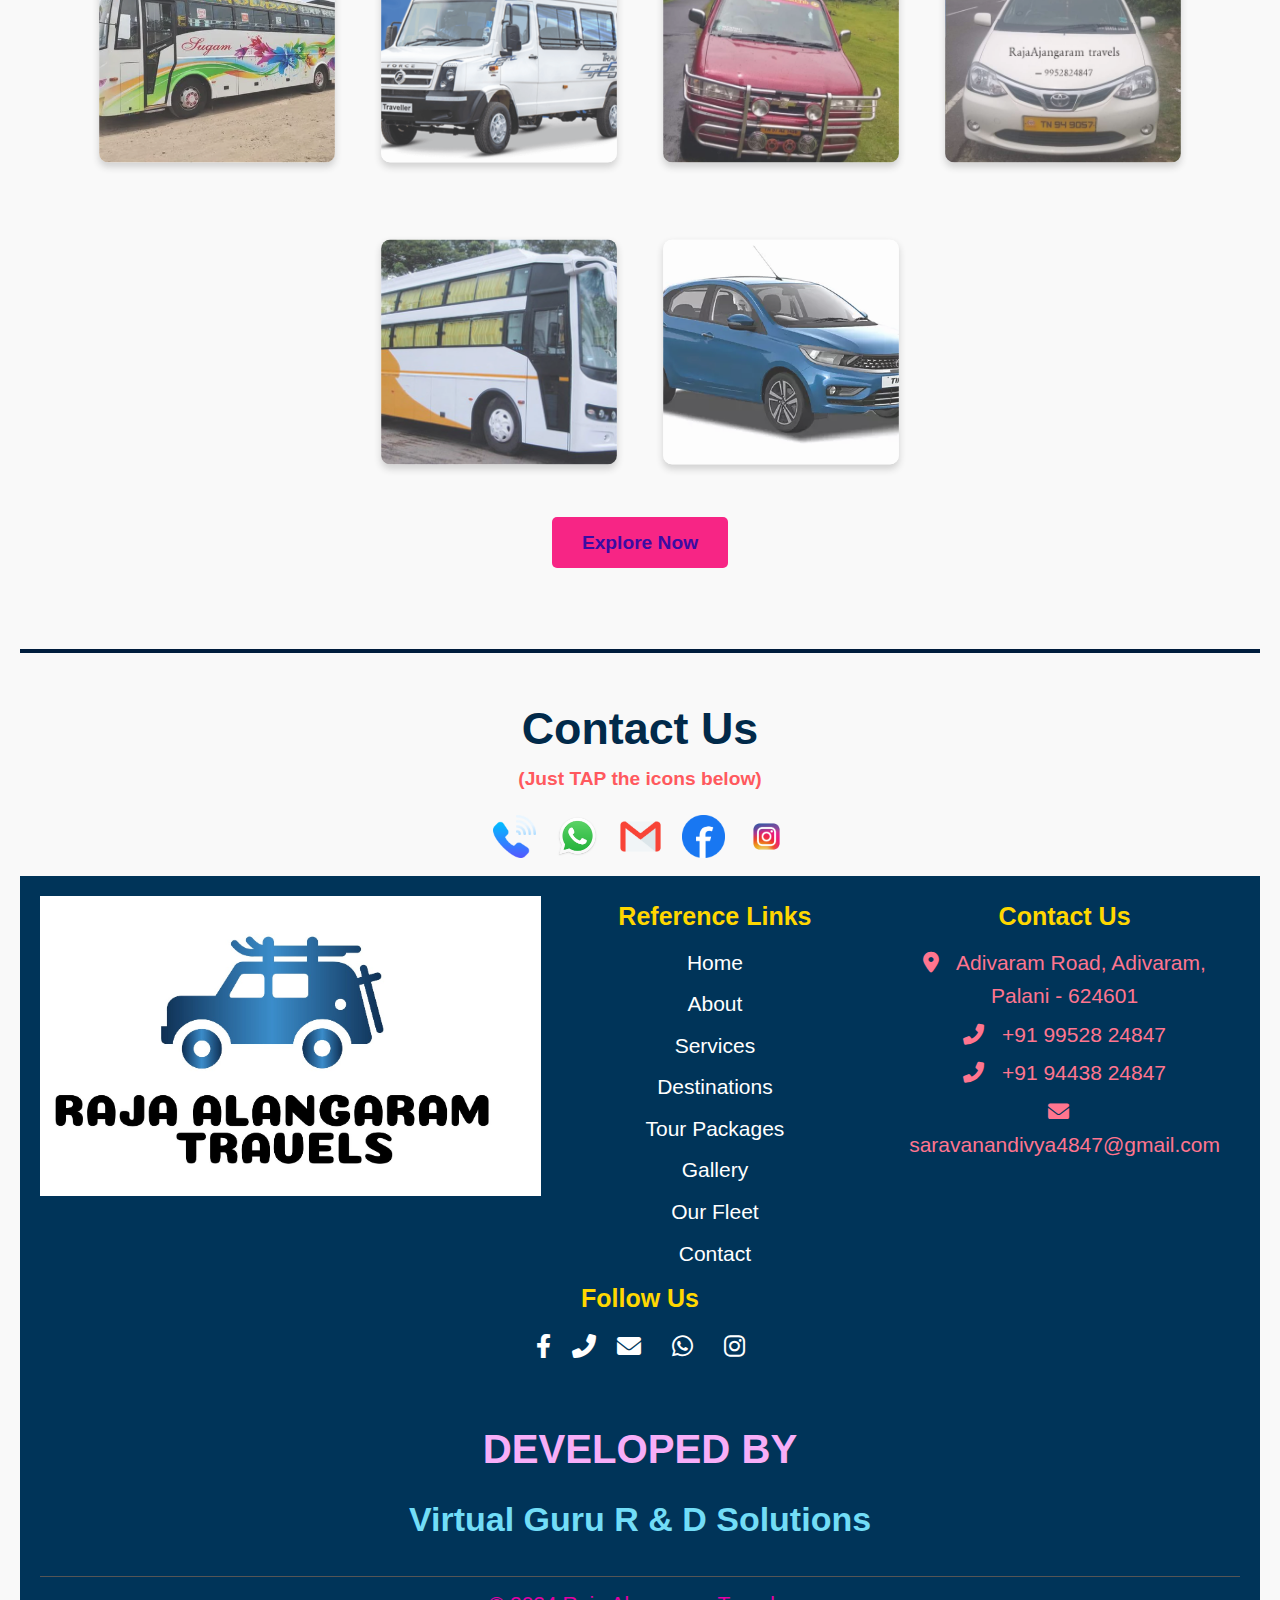
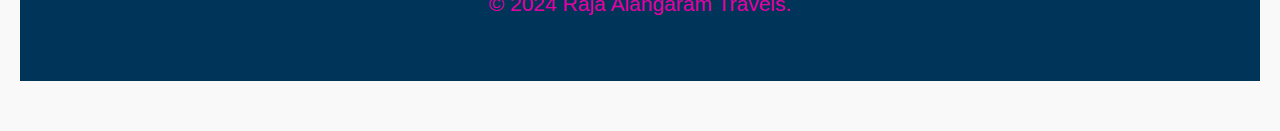
==== commit 7373cb6c: "Update index.html" ====
--- a/index.html
+++ b/index.html
@@ -624,8 +624,8 @@
                 <div class="footer-contact">
                     <h3>Contact Us</h3>
                     <p><i class="fas fa-map-marker-alt"></i> Adivaram Road, Adivaram, Palani - 624601</p>
-                    <p><i class="fas fa-phone-alt"></i>+91 94438 24827</p>
-                    <p><i class="fab fa-whatsapp"></i> +91 99528 24847</p>
+                      <p><i class="fas fa-phone-alt"></i> +91 99528 24847</p>
+                <p><i class="fas fa-phone-alt"></i> +91 94438 24847</p>
                     <p><i class="fas fa-envelope"></i>saravanandivya4847@gmail.com</p>
                 </div>
 
